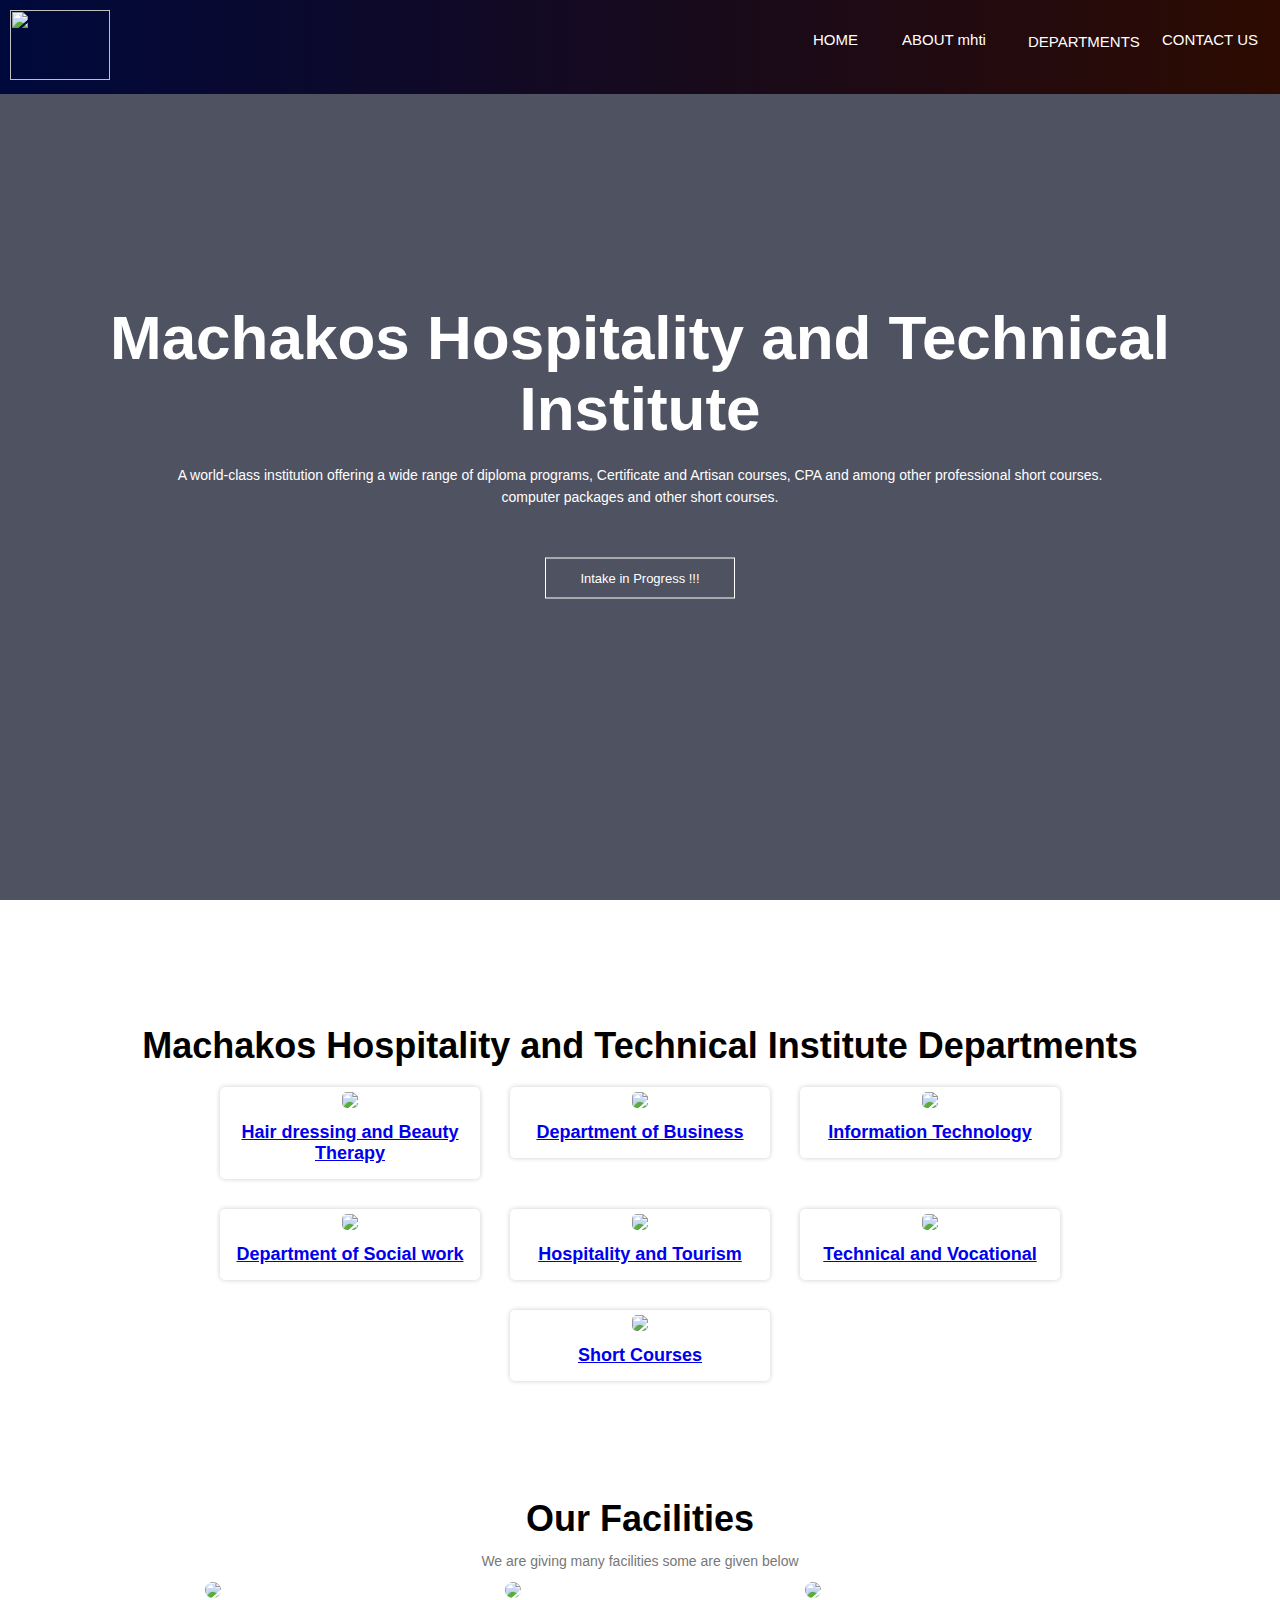
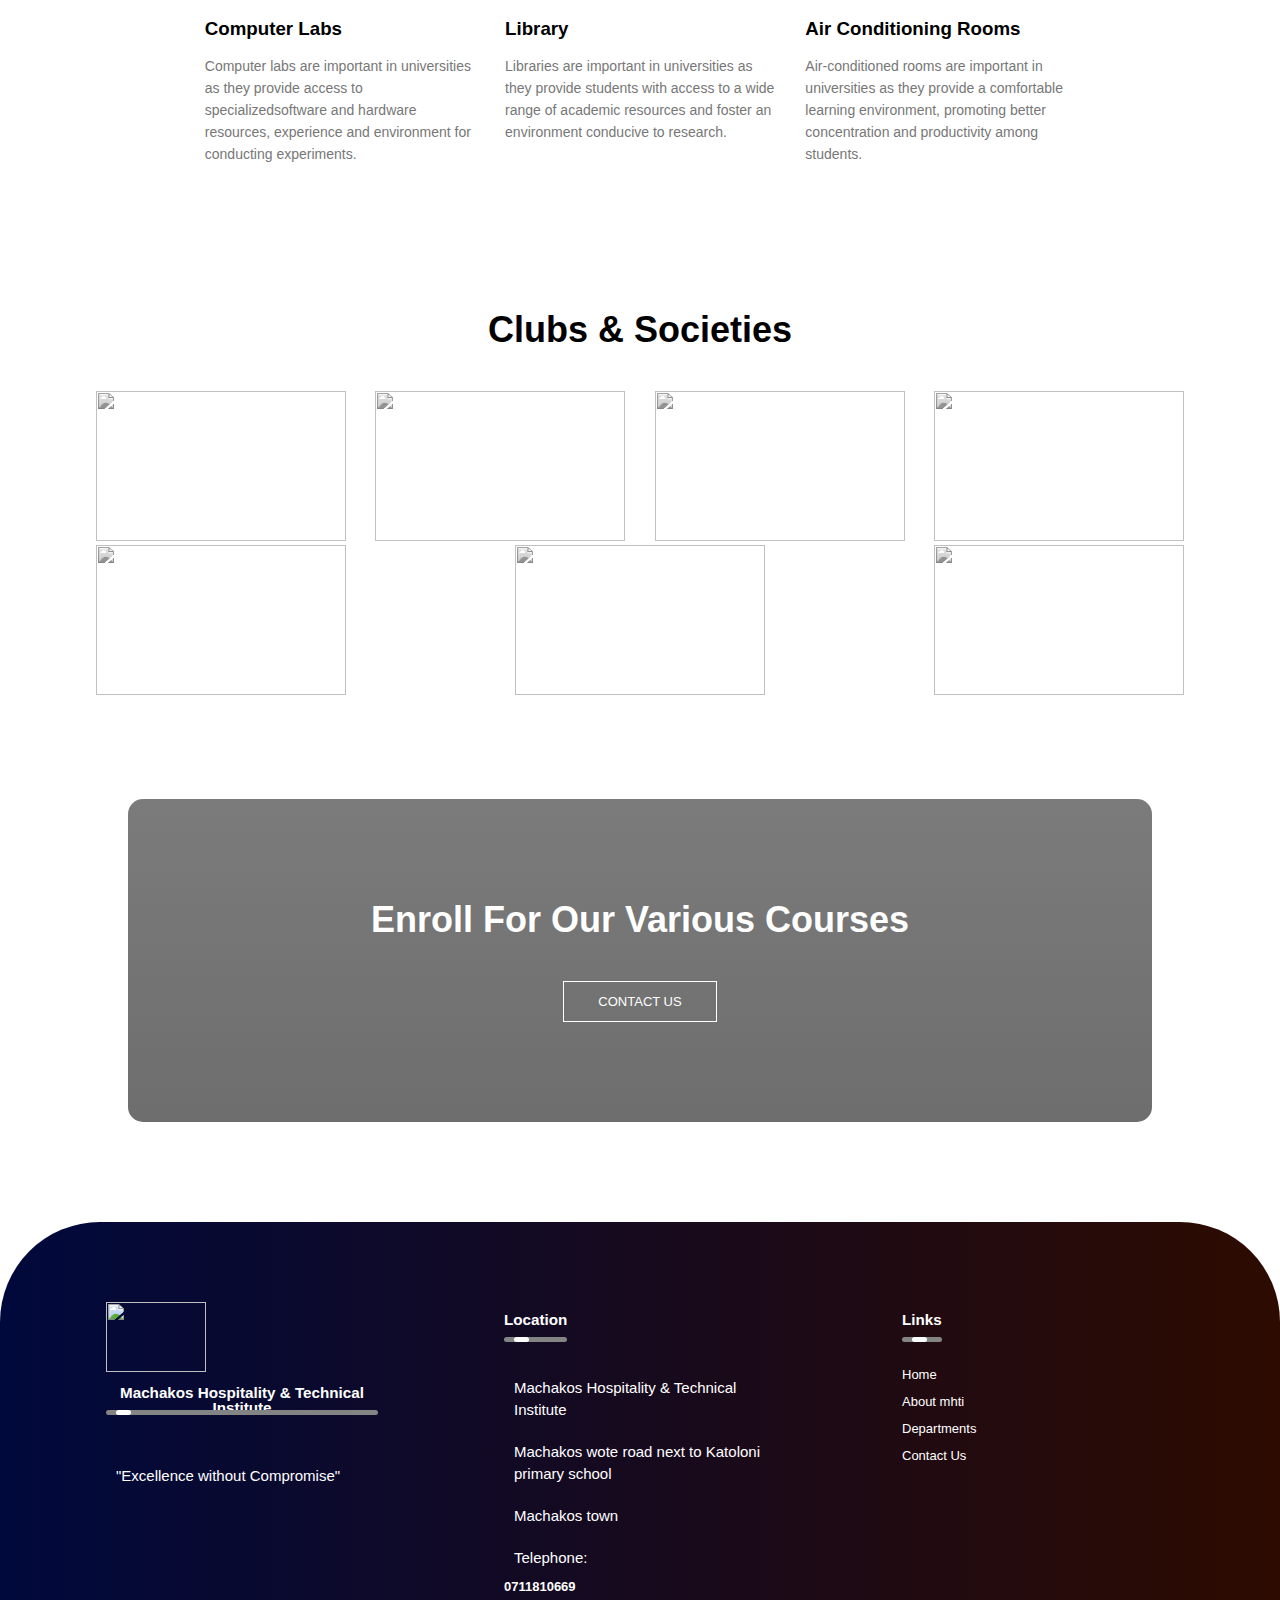
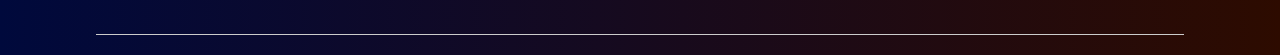
==== index.html @ 1378b7ae "initial commit" ====
<!DOCTYPE html>
<html>
    <head>
        <meta name="viewport" content="with=device-width, initial-scale=1.0 " >
        <title>Machakos Hospitality and Technical Institute</title>
        <link rel= "stylesheet" href="style.css">
        
</head>

<body>
<section class="header">
    
    <nav>
        <a href="index.html"><img class="logo" src=""></a>
        <div class="nav-links">
          <ul>
            <li><a href="index.html">HOME</a></li>
            <li><a href="about.html">ABOUT mhti</a></li>
           
            <div class="dropdown">
              <button class="dropbtn">DEPARTMENTS
                <i class="fa fa-caret-down"></i>
              </button>
              <div class="dropdown-content">
                <a href="HD & BT.html">Hair Dressing and Beauty Therapy</a>
                <a href="T & V.html">Technical and Vocational </a>
                <a href="IT.html">Information Communication Technology</a>
                <a href="social works.html">Social Work</a>
                <a href="Business.html">Business studies</a>
                <a href="Hospitality.html">Hospitality and Tourism</a>
              </div>
            </div> 
                       
            <li><a href="contact.html">CONTACT US</a></li>
          </ul>
        </div>
      </nav>
      
    <div class="text-box">
        <h1>Machakos Hospitality and Technical Institute</h1>
        <p>A world-class institution offering a wide range of diploma programs, Certificate and Artisan courses, CPA and among other professional short courses. 
            <br> computer packages and other short courses.  </p>
        <a href="contact.html" class="hero-btn"> Intake in Progress !!!</a>    
    </div>
</section>

<!---Departments Section-->
<section class="departments">
    <h1>Machakos Hospitality and Technical Institute Departments</h1>
    <div class="row">
        
        <div class="departments-col">
            <a href="HD & BT.html">
            <img src="images/cs.jpeg">
            <h3>Hair dressing and Beauty Therapy</h3>
            </a>
        </div>
    
        <div class="departments-col">
            <a href="Business.html">
            <img src="images/DBA.jpeg">
            <h3> Department of Business</h3>
            </a>
        </div>


        <div class="departments-col">
            <a href="IT.html">
            <img src="images/avio.jpeg">
            <h3>Information Technology</h3>
            </a>
        </div>


        <div class="departments-col">
            <a href="social works.html">
            <img src="images/EE.jpeg">
            <h3>Department of Social work</h3>
            </a>
        </div>


        <div class="departments-col">
            <a href="Hospitality.html">
            <img src="images/ae.jpeg">
            <h3>Hospitality and Tourism</h3>
            </a>
        </div>


        <div class="departments-col">
            <a href="T & V.html">
            <img src="images/mechanical engineering.jpeg">
            <h3>Technical and Vocational</h3>
            </a>
        </div>
        <div class="departments-col">
            <a href="Short Courses.html">
            <img src="images/mechanical engineering.jpeg">
            <h3>Short Courses</h3>
            </a>
        </div>

    </div>
</section>





<!---Facilities Section-->
<section class="facilities">
    <h1>Our Facilities</h1>
    <p>We are giving many facilities some are given below</p>
    <div class="row">
        <div class="facilities-col">
            <img src="images/computer labs.jpeg">
            <h3>Computer Labs</h3>
            <p>Computer labs are important in universities as they provide access to specializedsoftware 
                and hardware resources, experience and environment for conducting experiments.
            </p>
        </div>
        <div class="facilities-col">
            <img src="images/library.jpg">
            <h3>Library</h3>
            <p>Libraries are important in universities as they provide students with access to a wide range 
                of academic resources and foster an environment conducive to research.
            </p>
        </div>
        <div class="facilities-col">
            <img src="images/rooms.jpeg">
            <h3>Air Conditioning Rooms</h3>
            <p>Air-conditioned rooms are important in universities as they provide a comfortable learning 
                environment, promoting better concentration and productivity among students.
            </p>
        </div>
    </div>
</section>





<!---Society Section-->
<div class="societies">
    <div class="small-container">
        <h1>Clubs & Societies</h1>
        <div class="row">
            <div class="col-5">
                <img src="images/1.jpg" >
            </div>
            <div class="col-5">
                <img src="images/2.jpg" >
            </div>
            <div class="col-5">
                <img src="images/3.jpg" >
            </div>
            <div class="col-5">
                <img src="images/4.jpg" >
            </div>
            <div class="col-5">
                <img src="images/5.jpg" >
            </div>
            <div class="col-5">
                <img src="images/6.png" >
            </div>
            <div class="col-5">
                <img src="images/7.png" >
            </div>
        </div>
    </div>
</div>


<!---Contact us Section-->
<section class="cta">
    <h1>Enroll For Our Various Courses </h1>
    
    <a href="" class="hero-btn">CONTACT US</a>
</section>




<!---Footer Section-->
<section class="footer">
    <div class="row">
        <div class="col">
            <img src="" class="logo">
            <h3>Machakos Hospitality & Technical Institute <div class="underline"><span></span></div></h3>
            <p> "Excellence without Compromise"
            </p>
        </div>
        <div class="col">
            <h3>Location <div class="underline"><span></span></div></h3>
            <p>Machakos Hospitality & Technical Institute </p>
            <p>Machakos wote road next to Katoloni primary school</p>
            <p>Machakos town</p>
            <p>Telephone:</p>
            <h4>0711810669</h4>
        </div>
        <div class="col">
            <h3>Links<div class="underline"><span></span></div></h3>
            <ul>
                <li><a href="index.html">Home</a></li>
                <li><a href="">About mhti</a></li>
                <li><a href="">Departments</a></li>
                <li><a href="">Contact Us</a></li>
            </ul>
        </div>
        <hr>
        
    </div>
  </section>

</body>
</html>
---- style.css ----
*{
    margin: 0;
    padding: 0;
    font-family: 'Poppins', sans-serif;
    scroll-behavior: smooth;
}
@media only screen and (max-width : 800px){
    .nav{
        padding: 0;
        justify-content: space-around;
        margin-bottom: 20px;
    }  
    .text-box h1 {
        font-size: 30px; 
    }
}
.header{
    min-height: 100vh;
    width: 100%;
    background-image: linear-gradient(rgba(4,9,30,0.7), rgba(4,9,30,0.7)), url(images/background.jpg);
    background-size: cover;
    background-position: centre;
    position: relative;

}

nav{
    display: flex;
    padding: 2% 6%;
    justify-content: space-between;
    align-items: center;
}
 
nav-img{
    width: 150px;
}

.nav-links{
    text-align: right;
}

.nav-links ul li{
    list-style : none;
    display: inline-block;
    padding: 8px 12px;
    position: relative;
}

.nav-links ul a{
    color: white;
    text-decoration: none;
    font-size: 15px;
}

.logo{
    height: 70px;
    width: 100px;
}

.nav-links ul li::after{
    content: '';
    width: 0px;
    height: 2px;
    background-color: #7fd2ff;
    display: block;
    margin: auto;
    transition: 0.5s;
}

.nav-links ul :hover::after{
    width: 100px;
}

.text-box{
    width: 90%;
    color: white;
    position: absolute;
    top: 50%;
    left: 50%;
    transform: translate(-50%,-50%);
    text-align: center;
}

.text-box h1{
    font-size: 62px;
}

.text-box p{
    margin: 10px 0 40px;
    font-size: 14px;
    color: #fff;
}

.hero-btn{
    display: inline-block;
    text-decoration: none;
    color: white;
    border:1px solid #fff ;
    padding: 12px 34px;
    font-size: 13px;
    background : transparent ;
    position: relative;
    cursor: pointer;
}

.hero-btn:hover{
    border: 1px solid #7fd2ff;
    background: #64c8fe;
    transition: 1s;
}


/*---course-----*/


.course{
    width: 80%;
    margin: auto;
    text-align: center;
    padding-top: 100px;
}

h1{
    font-size: 36px;
    font-weight: 600;
}

p{
    color: #777;
    font-size: 14px;
    font-weight: 300px;
    line-height: 22px;
    padding: 10px;
}

.row{
    margin-top: 5%;
    display: flex;
    justify-content: space-between;
}

.course-col{
    flex-basis: 31%;
    background: #b9e7ff;
    border-radius: 10px;
    margin-bottom: 5%;
    padding: 20px 12px ;
    box-sizing: border-box;
    transition: 0.5s;
    box-shadow: 0 0 20px 0px rgba(0,0,0,0.2);
}

h3{
    text-align: center;
    font-weight: 600;
    margin: 10px 0;
}

.course-col:hover{
    box-shadow: 0 0 40px 0px rgba(125, 230, 240, 0.723);
}


/*---course-----*/

.campus{
    width: 80%;
    margin: auto;
    text-align: center;
    padding-top: 50px;
}

.campus-col{
    flex-basis: 32%;
    height: 670px;
    border-radius: 10px;
    margin-bottom: 30px;
    position: relative;
    overflow: hidden;
}

.campus-col img{
    width: 100%;
    display: block;
    
}

.layer{
    background: transparent;
    height: 100%;
    width: 100%;
    position: absolute;
    top: 0;
    left: 0;
    transition: 0.5s;
}

.layer:hover{
    background: linear-gradient(to right,#00093c87, #2d0b00a6);
}

.layer h3{
    width: 100%;
    font-weight: 600;
    color: #ffffff;
    font-size: 26px;
    bottom: 0;
    left: 50%;
    transform: translateX(-50%);
    position: absolute;
    opacity: 0;
    transition: 0.5s;
}

.layer:hover h3{
    bottom: 49%;
    opacity: 1;
}

/*---facilities-----*/
.facilities{
    width: 80%;
    margin: auto;
    text-align: center;
    padding-top:100px ;
    
}

.facilities-col{
    flex-basis: 31%;
    border-radius: 10px;
    margin-bottom: 5%;
    text-align: left;
    
}

.facilities-col img{
    width: 100%;
    border-radius: 10px;
    
}

.facilities-col p{
    padding: 0;
}

.facilities-col h3{
    margin-top: 16px;
    margin-bottom: 15px;
    text-align: left;
}


/* Section styles */
.departments {
    background-color: #ffffff;
    padding: 2px;
    padding-top:100px ;
  }
  
  .departments h1 {
    text-align: center;
    margin-top: 25px;
    margin-bottom: 5px;        
  }
  
  .departments .row {
    display: flex;
    flex-wrap: wrap;
    justify-content: center;
  }
  
  /* Department column styles */
  .departments-col {
    width: 250px;
    margin: 15px;
    background-color: #fff;
    padding: 5px;
    text-align: center;
    border-radius: 5px;
    box-shadow: 0 0 5px rgba(0, 0, 0, 0.2);
    transition: box-shadow 0.3s;
    cursor: pointer;
  }

.departments-col:hover {
  box-shadow: 0 0 10px rgba(0, 0, 0, 0.3);
}
  
  .departments-col img {
    width: 100%;
    height: auto;
    border-radius: 5px;
  }
  
  .departments-col h3 {
    font-size: 18px;
  }
  

/* Call us section column styles */
 .cta{
    margin: 100px auto;
    width: 80%;
    background-image: linear-gradient(rgba(67, 67, 67, 0.7),rgba(48, 48, 48, 0.7)),url(images/kamra.jpg);
    background-position: center;
    background-size: cover;
    border-radius: 15px;
    text-align: center;
    padding: 100px 0;
 }


.cta h1{
    color:#ffffff;
    margin-bottom: 40px;
    padding: 0;
}


/* Societies Section styles */
.societies{
    margin: 100px auto;
}

.societies h1 {
    text-align: center;
    margin-top: 25px;
    margin-bottom: 40px;        
  }

col-5{
    width: 100px;
    padding: 30px;
    margin: 20x 20px 20px 20px;
}

.col-5 img{
    cursor: pointer;
    filter: grayscale(100%);
    height: 150px;
    width: 250px;

}

.col-5 img:hover{
    filter: grayscale(0%);
}



/* Footer section styles */
.footer{
    width: 100%;
    bottom: 0;
    background: linear-gradient(to right,#00093c, #2d0b00);
    color: #ffffff;
    padding: 70px 0 0px ;
    border-top-left-radius: 100px;
    border-top-right-radius: 100px;
    font-size: 13px;
    line-height: 15px;
}

.row{
    width: 85%;
    margin: auto;
    display: flex;
    flex-wrap: wrap;
    align-items: flex-start;
    justify-content: space-between;
}

.footer p{
    color: white;
    font-size: 15px;
}

.unilogo{
    width: 150px;
    height: 100px;
    margin-bottom: 25px;
}

.col h4{
    width: fit-content;
    margin-bottom: 10px;
    position: relative;
}

.col h3{
    width: fit-content;
    margin-bottom: 40px;
    position: relative;
}

.col{
    flex-basis: 25%;
    padding: 10px;
}

ul li{
    list-style: none;
    margin-bottom:12px ;
}

ul li a{
    text-decoration: none;
    color: #fff;
}

hr{
    width: 100%;
    border: 0;
    border-bottom: 1px solid #ccc;
    margin: 20px auto;
}

.copyright{
    text-align: center;
    
    
}

.underline{
    width: 100%;
    height: 5px;
    background: #838484;
    border-radius: 3px;
    position: absolute;
    top: 25px;
    left: 0;
    overflow: hidden;
}

.underline span{
    width: 15px;
    height: 100%;
    background: #ffffff;
    border-radius: 3px;
    position: absolute;
    top: 0;
    left: 10px;
    animation: moving 2s linear infinite;
}

@keyframes moving{
    0%{
        left: -20px;
    }
    100%{
        left: 100%;
    }
    
}

nav {
    display: flex;
    justify-content: space-between;
    align-items: center;
    background: linear-gradient(to right,#00093c, #2d0b00);
    padding: 10px;
    position: fixed;
    width: 100%;
    top: 0;
    left: 0;
    z-index: 999;
  }
  
  nav .logo {
    max-width: 150px;
  }
  
  nav .nav-links {
    display: flex;
  }
  
  nav ul {
    display: flex;
    list-style: none;
    margin: 0;
    padding: 0;
  }
  
  nav ul li {
    margin-right: 20px;
  }
  
  nav ul li a {
    color: #ffffff;
    text-decoration: none;
    font-size: 25px;
  }
  
  nav .dropdown {
    position: relative;
    display: inline-block;
  }
  .dropdown-content {
    position: absolute;
    top: 100%;
    left: 0;
    right: 0;
    z-index: 1;
    display: none;
    background: linear-gradient(to right,#00093c, #2d0b00);
  }
  
  .dropdown-content a {
    display: block;
    padding: 12px 16px;
    color: #fff;
    text-decoration: none;
    font-size: 15px;
    transition: background-color 0.2s ease-out;
  }
  
  .dropdown-content a:hover {
    background-color: rgba(255, 255, 255, 0.2); /* semi-transparent white */
  }
  
  .dropdown:hover .dropdown-content {
    display: block;
    animation-name: fadeIn;
    animation-duration: 0.3s;
  }
  
  @keyframes fadeIn {
    from { opacity: 0; }
    to { opacity: 1; }
  }
  
  
  nav .dropbtn {
    color: #ffffff;
    text-decoration: none;
    font-size: 15px;
    padding: 10px;
    border: none;
    background-color: transparent;
    cursor: pointer;
  }
  
  nav .dropbtn:hover {
    color: #44f3e4;
  }

  nav ul li a:hover {
    color: #44f3e4;
  }
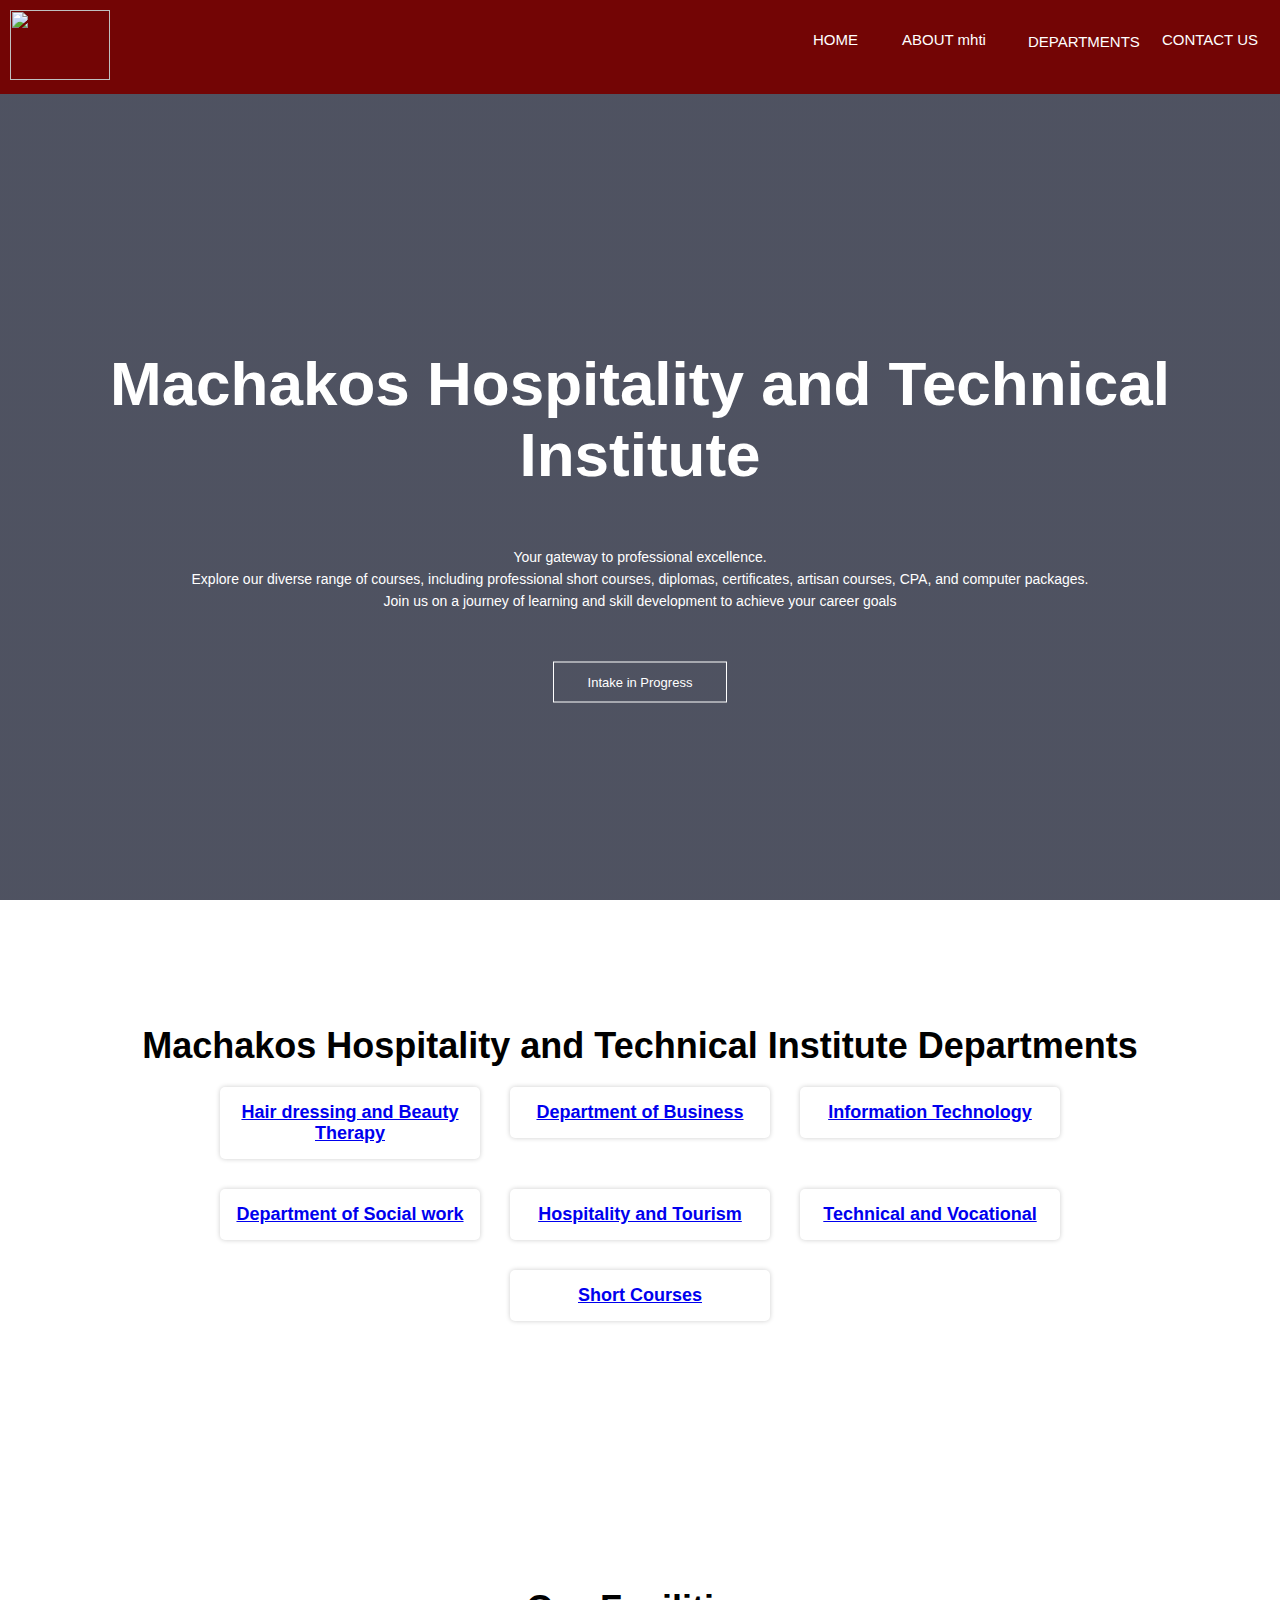
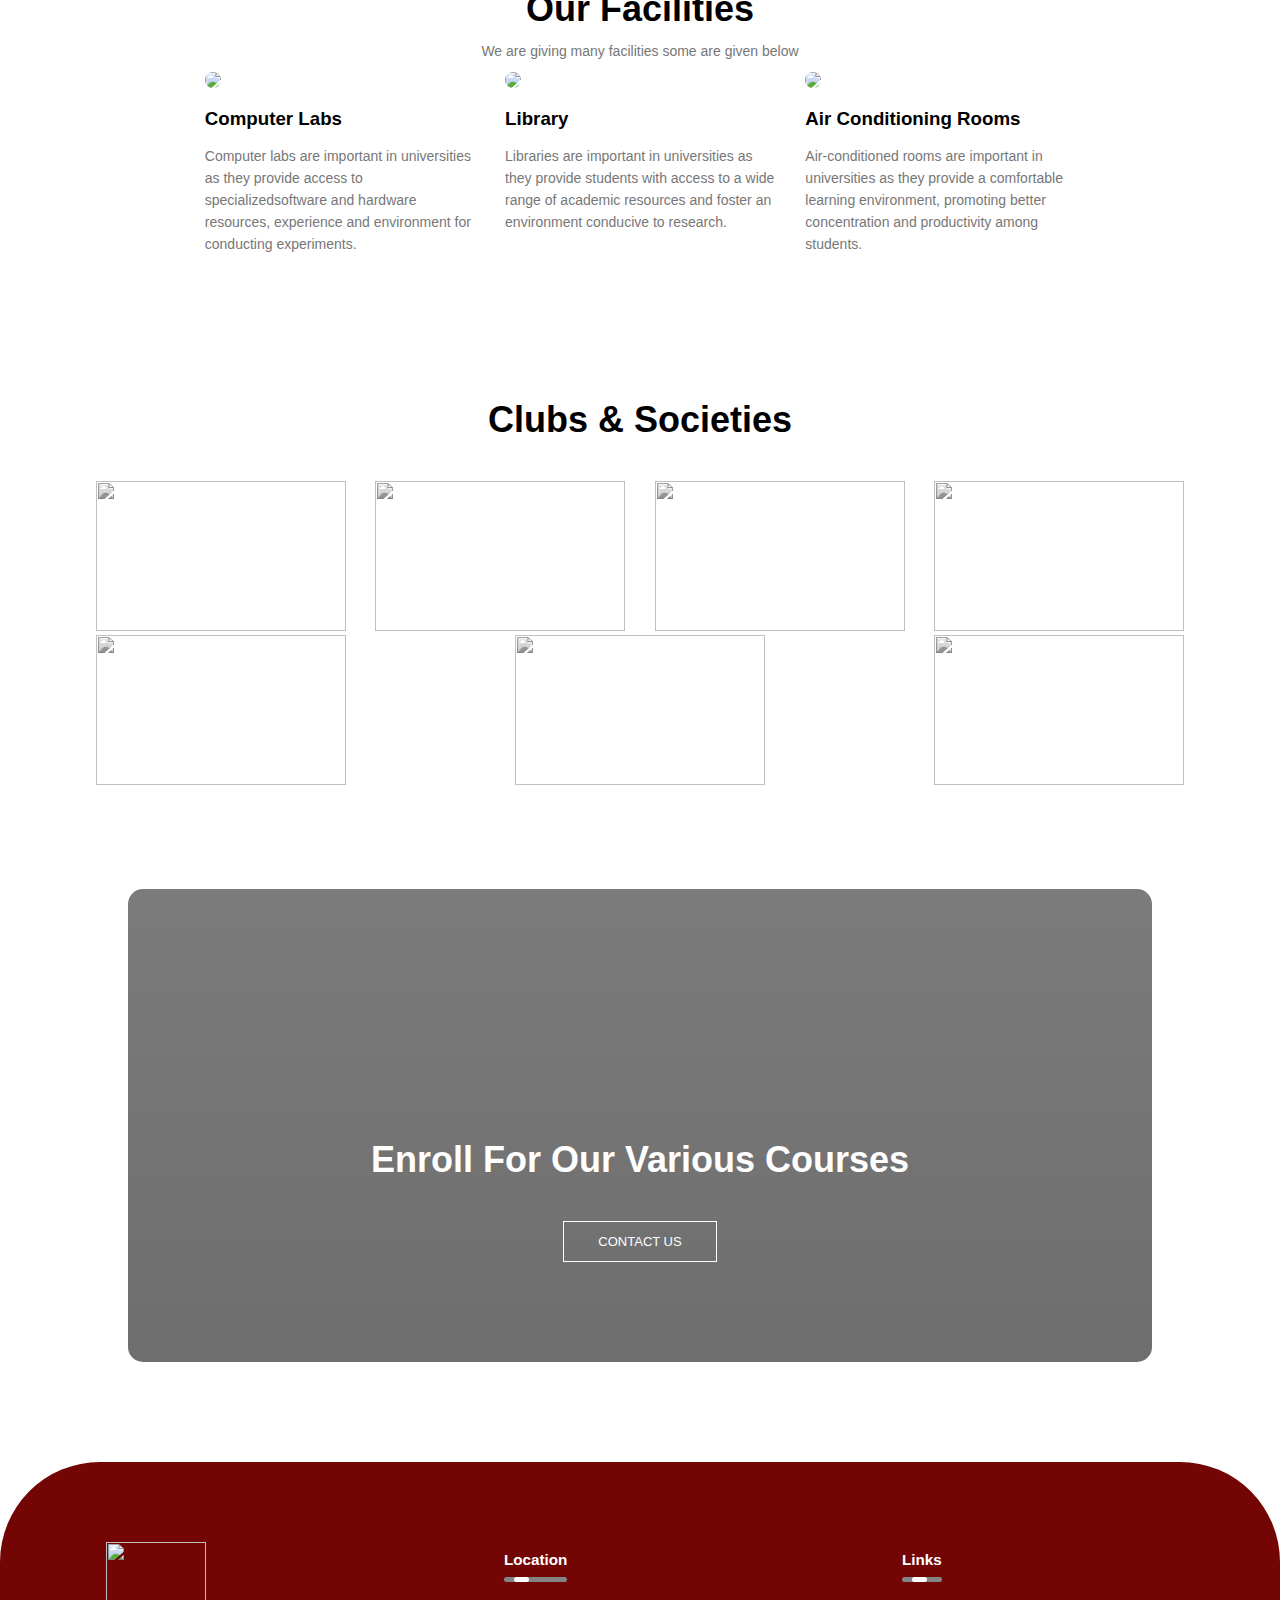
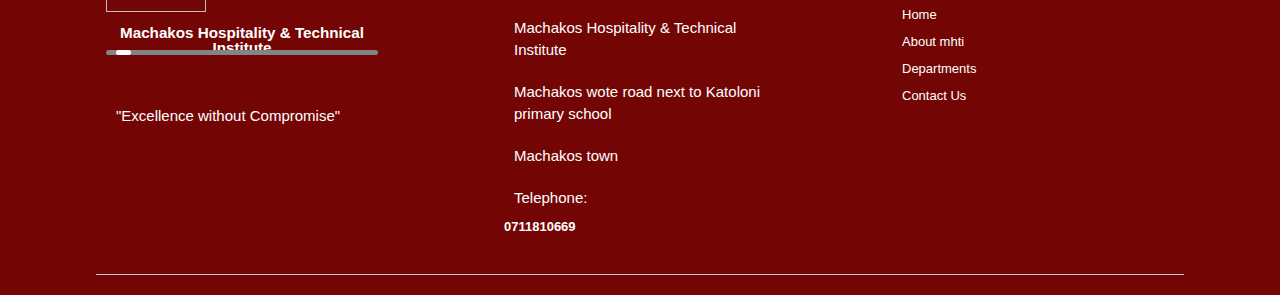
==== commit 8418922a: "work in progress" ====
--- a/index.html
+++ b/index.html
@@ -37,10 +37,10 @@
       </nav>
       
     <div class="text-box">
-        <h1>Machakos Hospitality and Technical Institute</h1>
-        <p>A world-class institution offering a wide range of diploma programs, Certificate and Artisan courses, CPA and among other professional short courses. 
-            <br> computer packages and other short courses.  </p>
-        <a href="contact.html" class="hero-btn"> Intake in Progress !!!</a>    
+        <h1>Machakos Hospitality and Technical Institute</h1><br>
+        <br>
+        <p>Your gateway to professional excellence.<br> Explore our diverse range of courses, including professional short courses, diplomas, certificates, artisan courses, CPA, and computer packages. <br>Join us on a journey of learning and skill development to achieve your career goals </p>
+        <a href="contact.html" class="hero-btn"> Intake in Progress</a>    
     </div>
 </section>
 
@@ -51,14 +51,14 @@
         
         <div class="departments-col">
             <a href="HD & BT.html">
-            <img src="images/cs.jpeg">
+            
             <h3>Hair dressing and Beauty Therapy</h3>
             </a>
         </div>
     
         <div class="departments-col">
             <a href="Business.html">
-            <img src="images/DBA.jpeg">
+           
             <h3> Department of Business</h3>
             </a>
         </div>
@@ -66,7 +66,7 @@
 
         <div class="departments-col">
             <a href="IT.html">
-            <img src="images/avio.jpeg">
+            
             <h3>Information Technology</h3>
             </a>
         </div>
@@ -74,7 +74,7 @@
 
         <div class="departments-col">
             <a href="social works.html">
-            <img src="images/EE.jpeg">
+            
             <h3>Department of Social work</h3>
             </a>
         </div>
@@ -82,7 +82,7 @@
 
         <div class="departments-col">
             <a href="Hospitality.html">
-            <img src="images/ae.jpeg">
+            
             <h3>Hospitality and Tourism</h3>
             </a>
         </div>
@@ -90,13 +90,13 @@
 
         <div class="departments-col">
             <a href="T & V.html">
-            <img src="images/mechanical engineering.jpeg">
+            
             <h3>Technical and Vocational</h3>
             </a>
         </div>
         <div class="departments-col">
             <a href="Short Courses.html">
-            <img src="images/mechanical engineering.jpeg">
+           
             <h3>Short Courses</h3>
             </a>
         </div>
--- a/style.css
+++ b/style.css
@@ -123,6 +123,7 @@
 h1{
     font-size: 36px;
     font-weight: 600;
+    margin-top: 150px;
 }
 
 p{
@@ -284,7 +285,7 @@
   }
 
 .departments-col:hover {
-  box-shadow: 0 0 10px rgba(0, 0, 0, 0.3);
+    box-shadow: 0 0 10px rgba(0, 0, 0, 0.3);
 }
   
   .departments-col img {
@@ -353,7 +354,7 @@
 .footer{
     width: 100%;
     bottom: 0;
-    background: linear-gradient(to right,#00093c, #2d0b00);
+    background-color: rgb(115 5 5);
     color: #ffffff;
     padding: 70px 0 0px ;
     border-top-left-radius: 100px;
@@ -458,7 +459,7 @@
     display: flex;
     justify-content: space-between;
     align-items: center;
-    background: linear-gradient(to right,#00093c, #2d0b00);
+    background-color: rgb(115, 5, 5);
     padding: 10px;
     position: fixed;
     width: 100%;
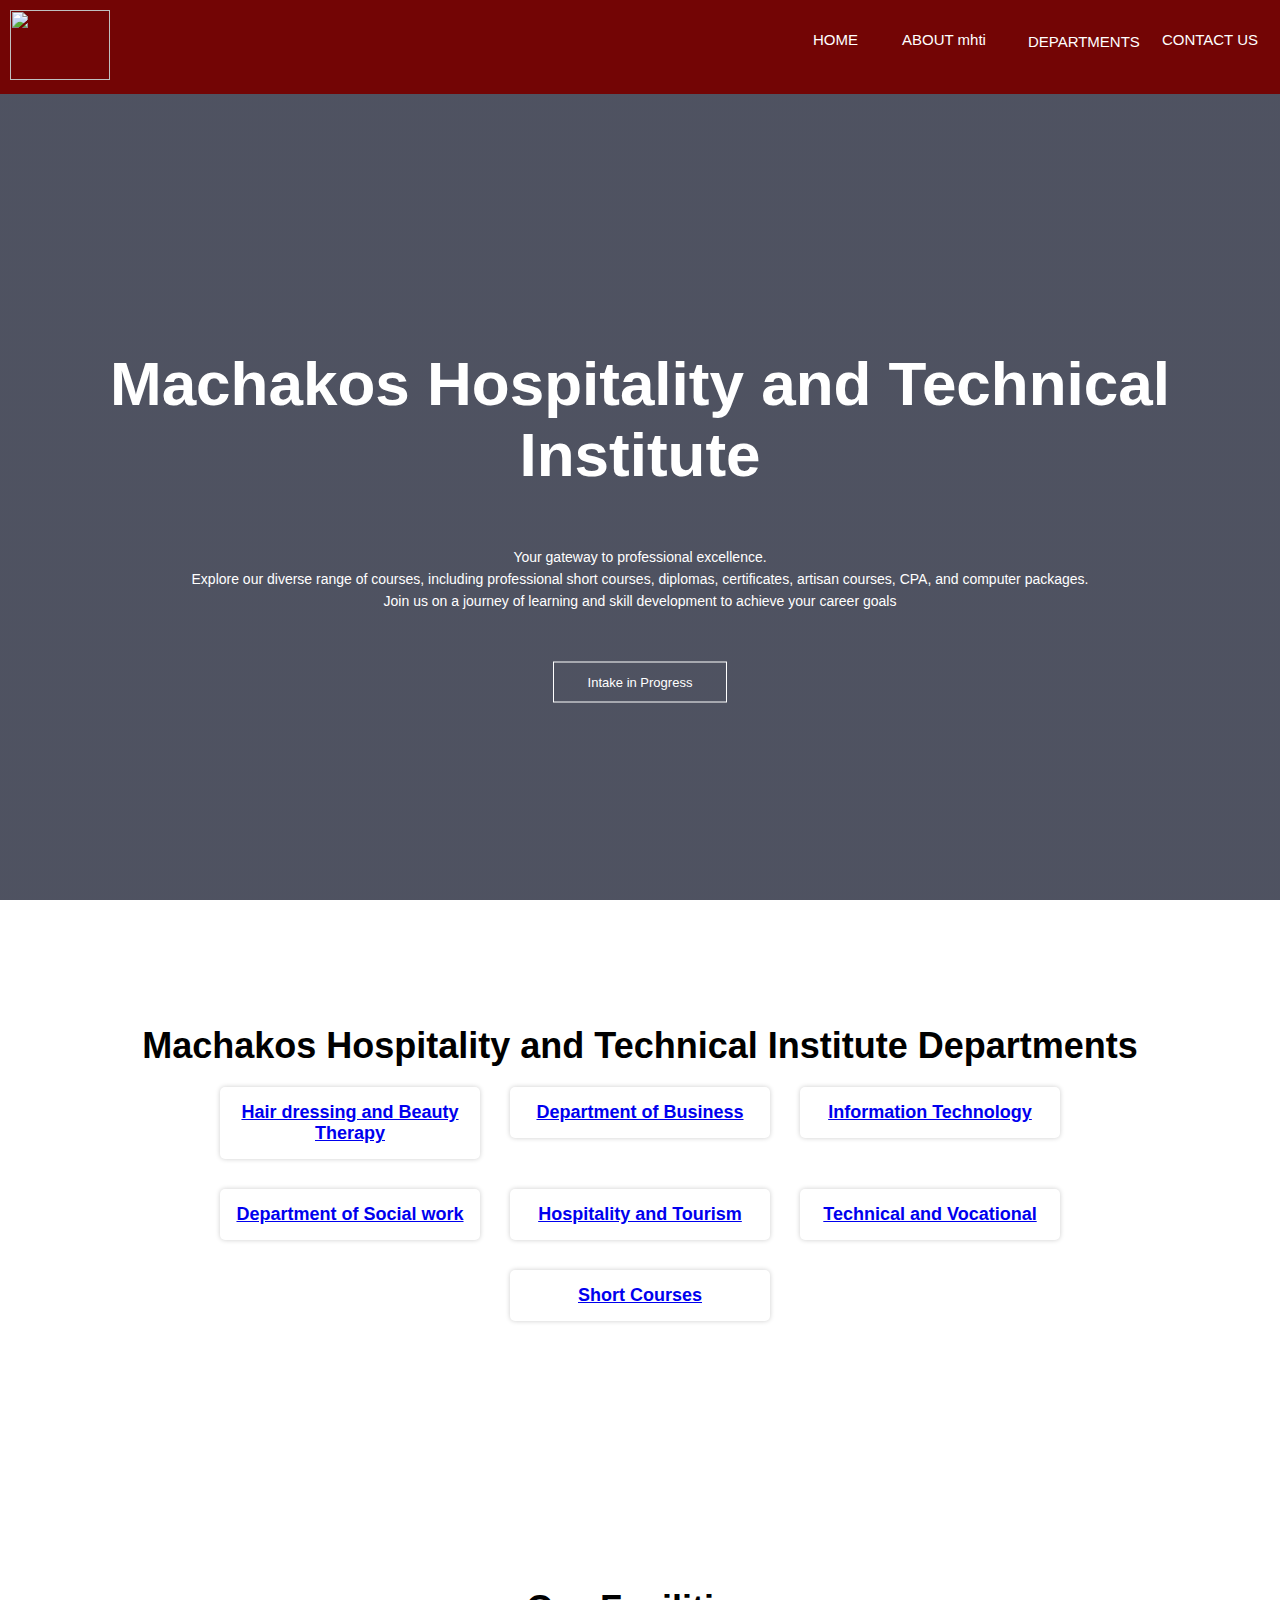
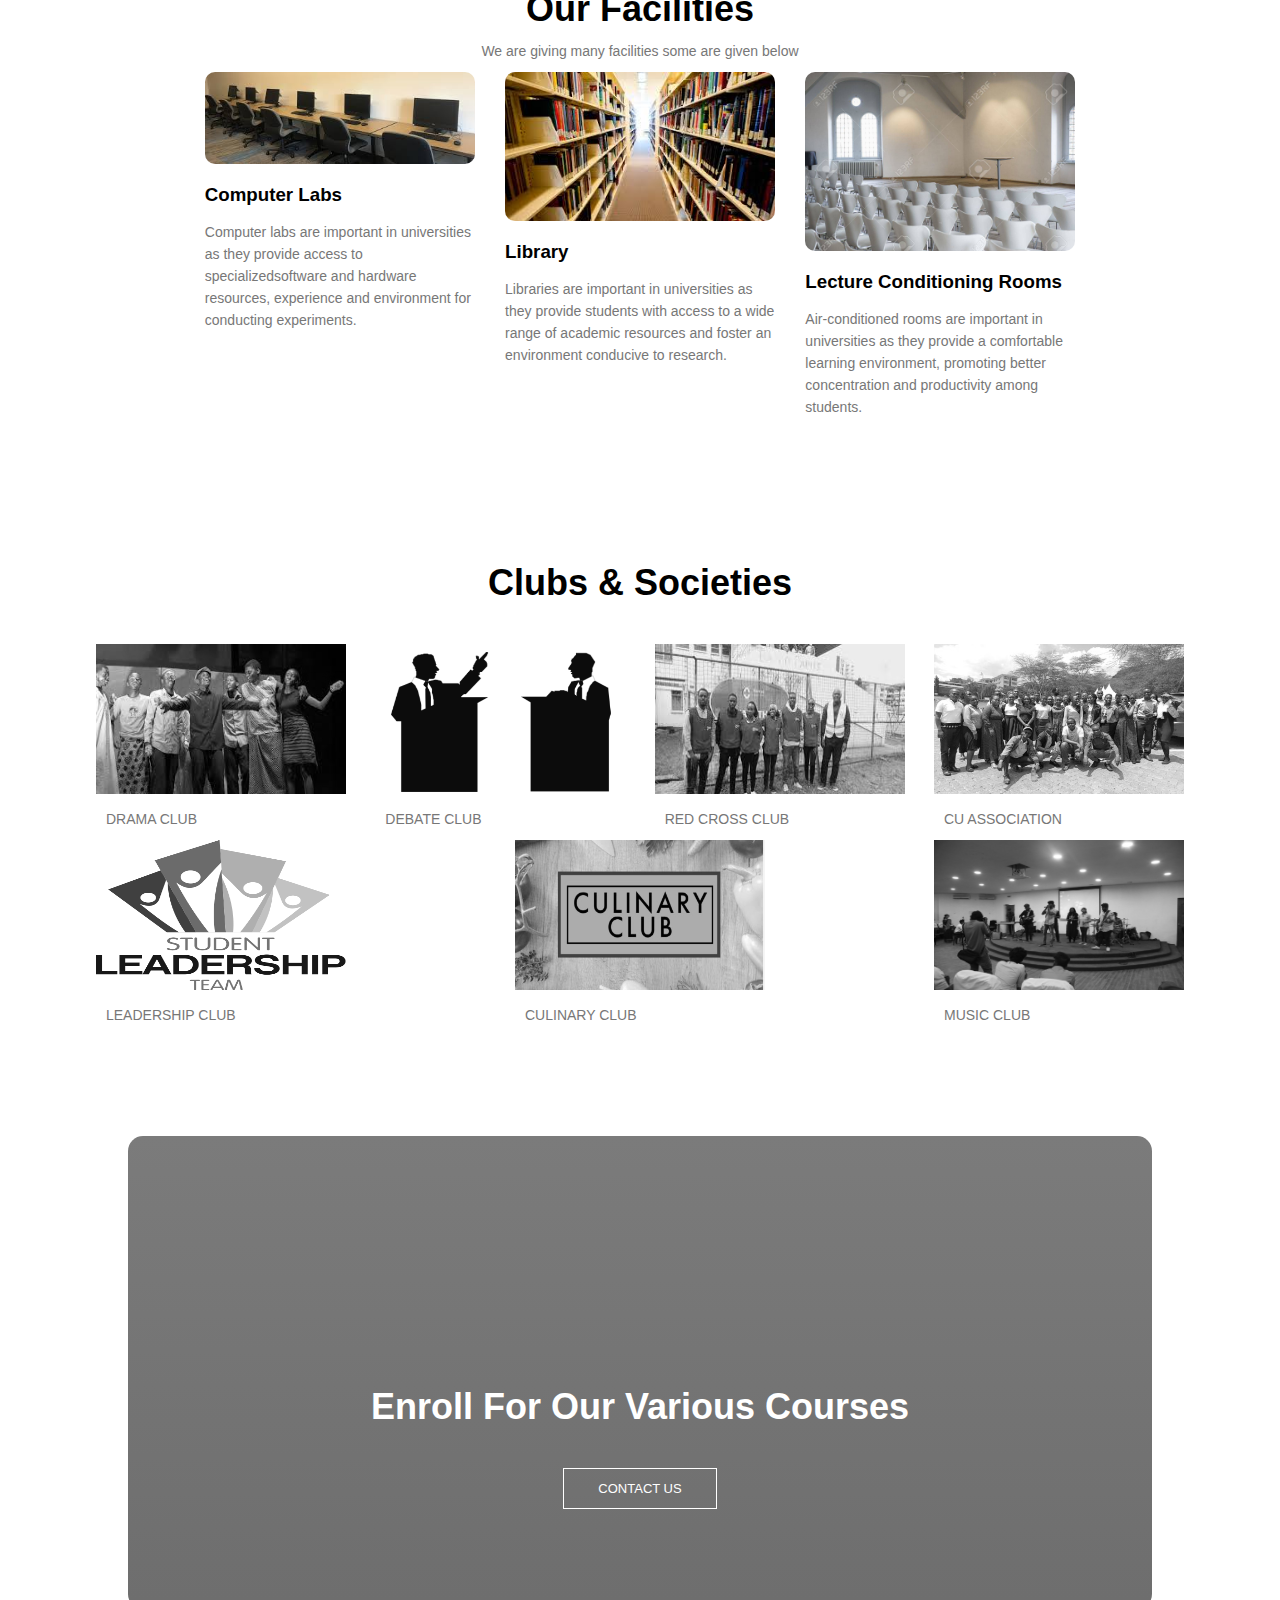
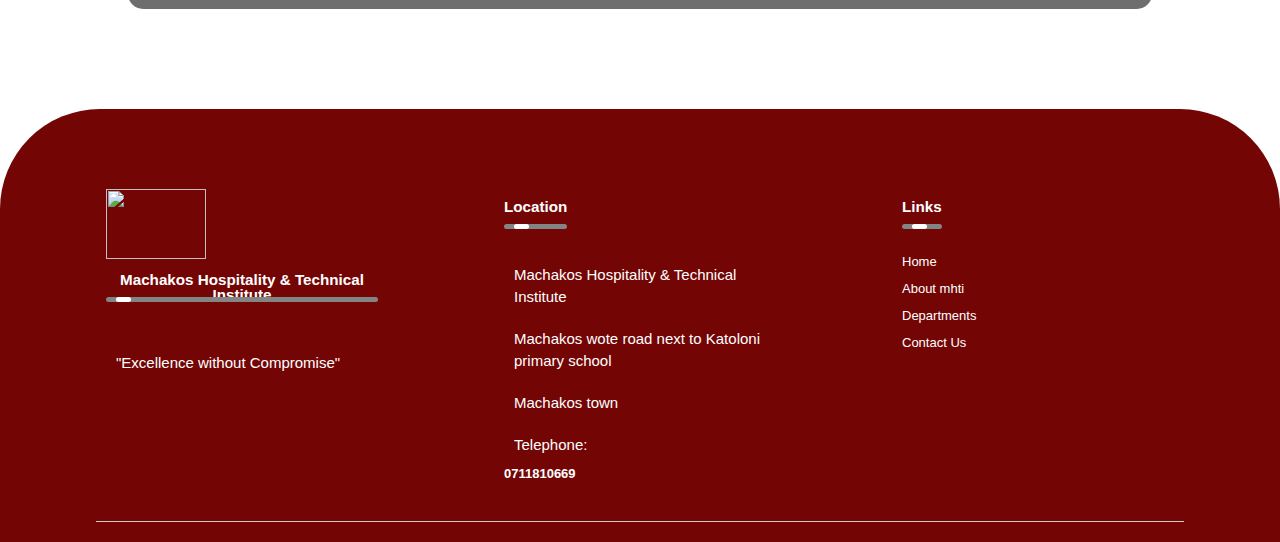
==== commit 1254ab0c: "progress" ====
--- a/index.html
+++ b/index.html
@@ -114,22 +114,22 @@
     <p>We are giving many facilities some are given below</p>
     <div class="row">
         <div class="facilities-col">
-            <img src="images/computer labs.jpeg">
+            <img src="images/comp.jpeg">
             <h3>Computer Labs</h3>
             <p>Computer labs are important in universities as they provide access to specializedsoftware 
                 and hardware resources, experience and environment for conducting experiments.
             </p>
         </div>
         <div class="facilities-col">
-            <img src="images/library.jpg">
+            <img src="images/lib.jpeg">
             <h3>Library</h3>
             <p>Libraries are important in universities as they provide students with access to a wide range 
                 of academic resources and foster an environment conducive to research.
             </p>
         </div>
         <div class="facilities-col">
-            <img src="images/rooms.jpeg">
-            <h3>Air Conditioning Rooms</h3>
+            <img src="images/lec room.jpg">
+            <h3>Lecture Conditioning Rooms</h3>
             <p>Air-conditioned rooms are important in universities as they provide a comfortable learning 
                 environment, promoting better concentration and productivity among students.
             </p>
@@ -147,25 +147,32 @@
         <h1>Clubs & Societies</h1>
         <div class="row">
             <div class="col-5">
-                <img src="images/1.jpg" >
-            </div>
-            <div class="col-5">
-                <img src="images/2.jpg" >
-            </div>
-            <div class="col-5">
-                <img src="images/3.jpg" >
-            </div>
-            <div class="col-5">
-                <img src="images/4.jpg" >
-            </div>
-            <div class="col-5">
-                <img src="images/5.jpg" >
-            </div>
-            <div class="col-5">
-                <img src="images/6.png" >
-            </div>
-            <div class="col-5">
-                <img src="images/7.png" >
+                <img src="images/drama.jpeg"  alt="Drama club">
+                <br> <p>DRAMA CLUB</p>
+            </div>
+            <div class="col-5">
+                <img src="images/debate club.png" alt="Debate club" >
+                <br><p>DEBATE CLUB</p>
+            </div>
+            <div class="col-5">
+                <img src="images/redcross.jpeg" alt="Red cross club" >
+                <br><p>RED CROSS CLUB</p>
+            </div>
+            <div class="col-5">
+                <img src="images/CU.jpg" alt="Christian Union" >
+                <br><p>CU ASSOCIATION</p>
+            </div>
+            <div class="col-5">
+                <img src="images/student leadership.png" alt="student leadership" >
+                <br><p>LEADERSHIP CLUB</p>
+            </div>
+            <div class="col-5">
+                <img src="images/culinary.jpg" alt="culinary club" >
+                <br><p>CULINARY CLUB</p>
+            </div>
+            <div class="col-5">
+                <img src="images/MUSIC.jpg" alt="music " >
+                <br><p>MUSIC CLUB</p>
             </div>
         </div>
     </div>
--- a/style.css
+++ b/style.css
@@ -504,7 +504,7 @@
     right: 0;
     z-index: 1;
     display: none;
-    background: linear-gradient(to right,#00093c, #2d0b00);
+    background-color: rgb(115, 5, 5);
   }
   
   .dropdown-content a {
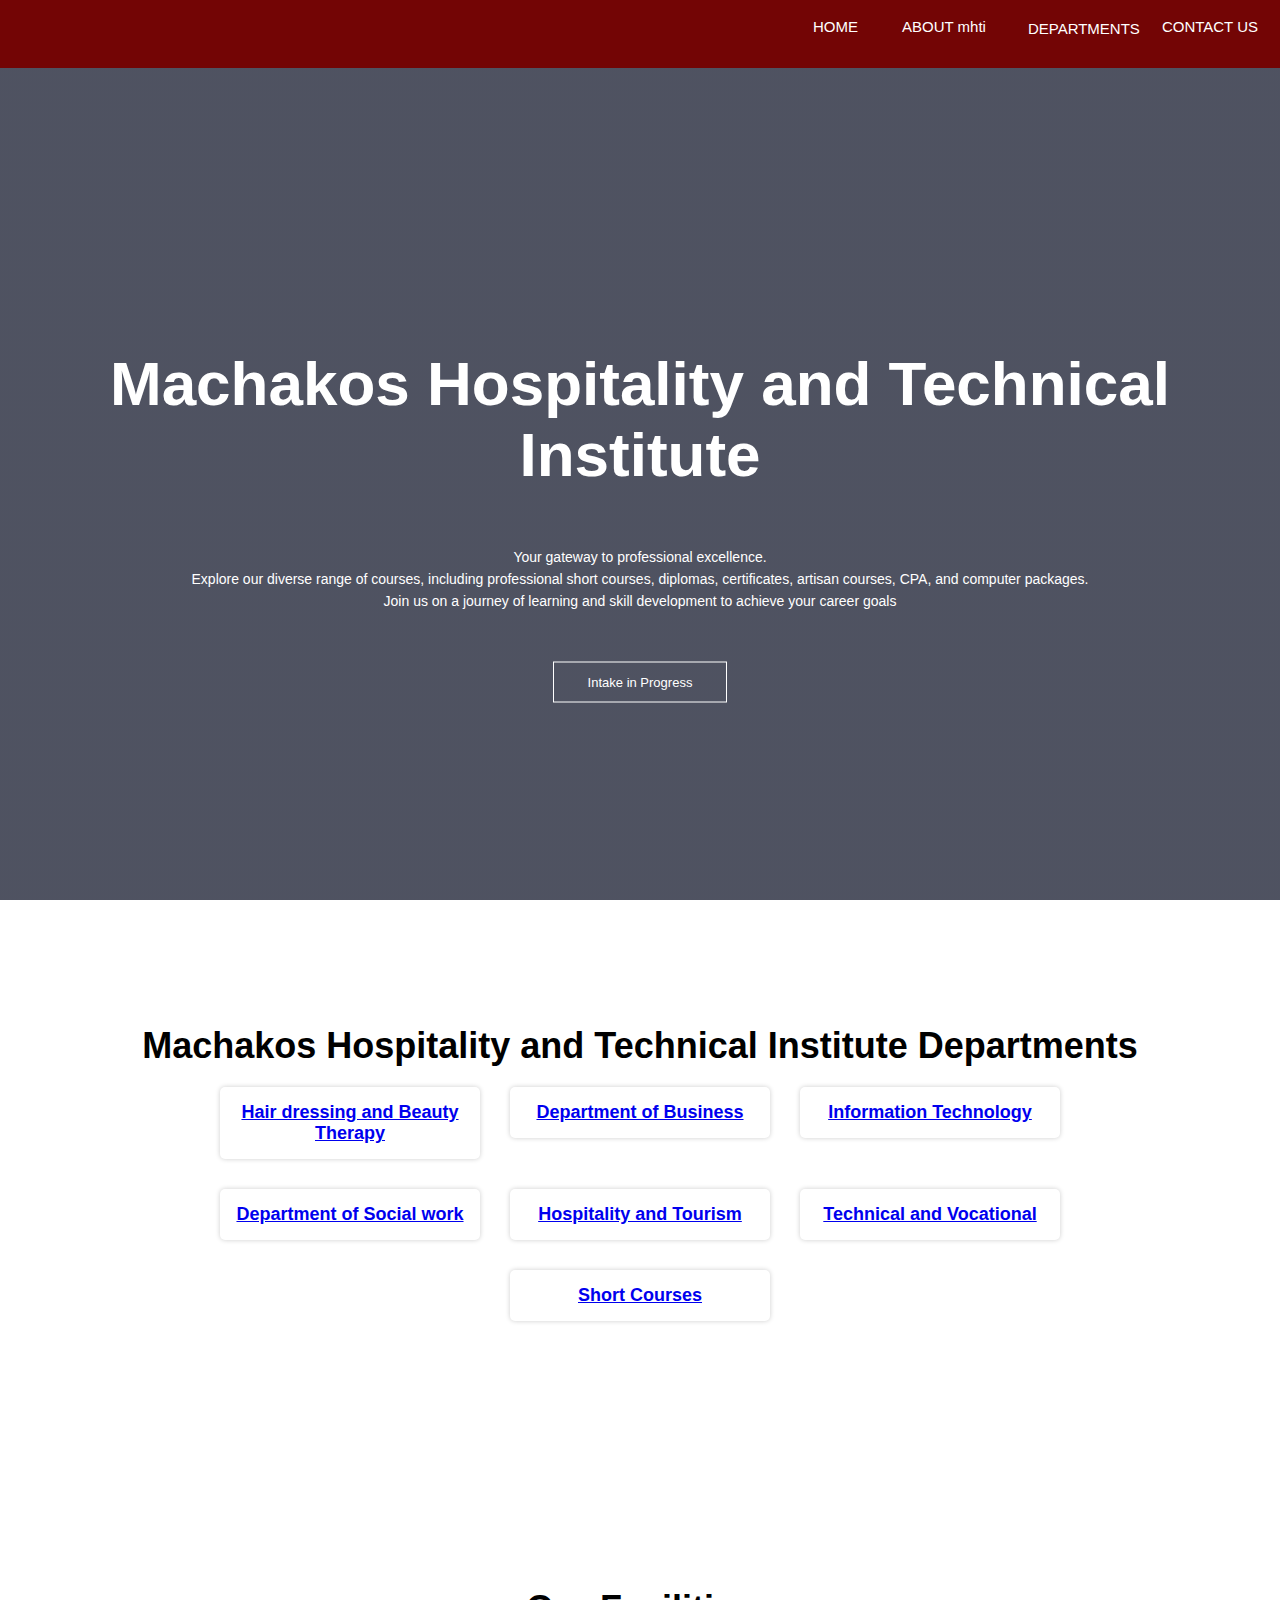
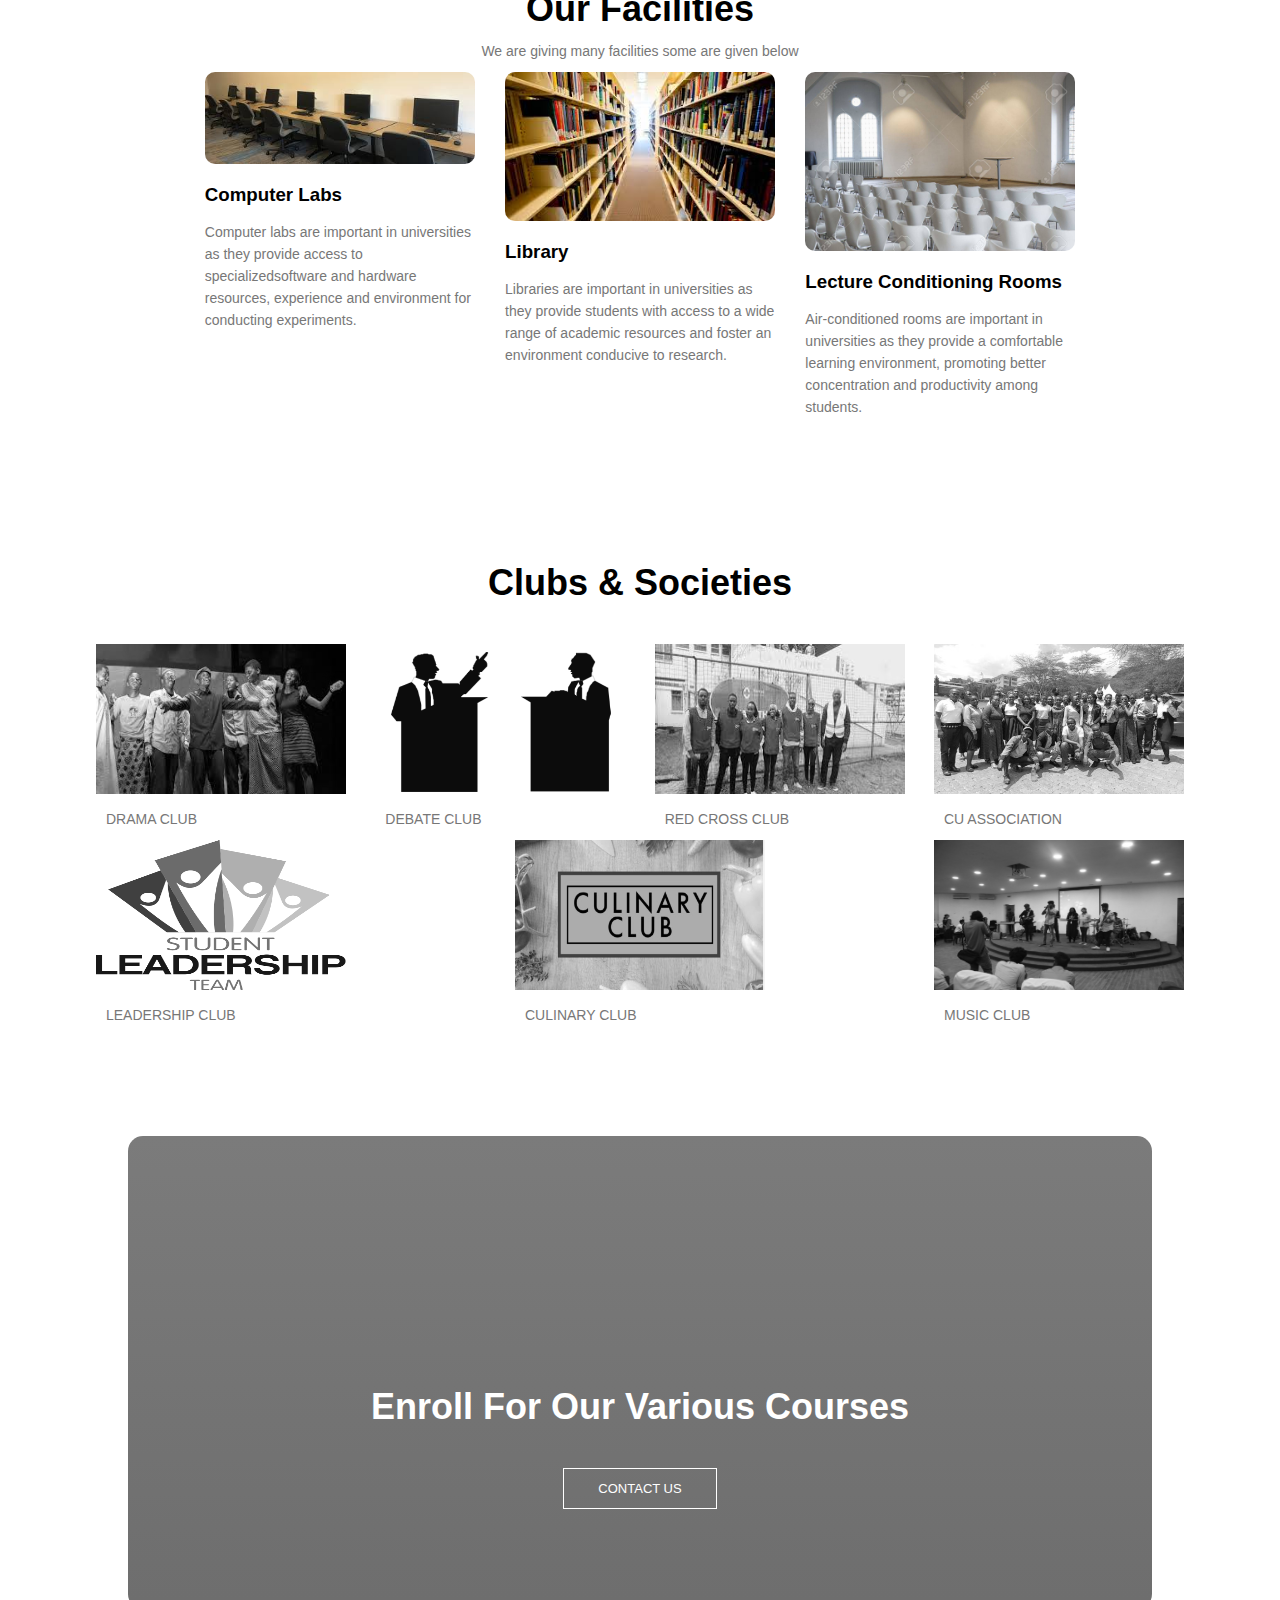
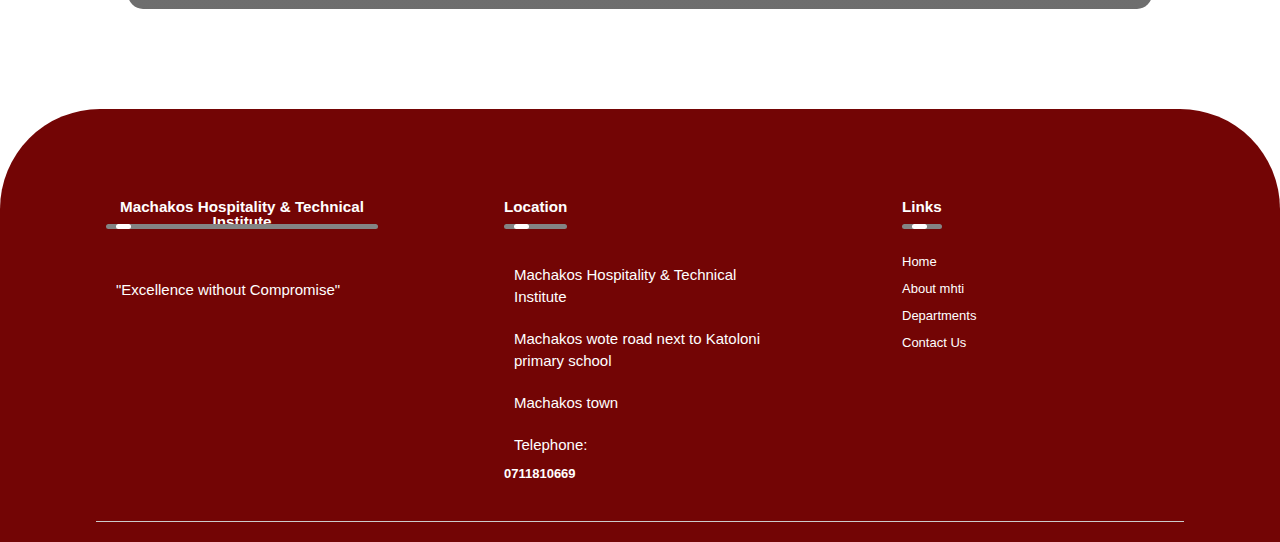
==== commit 7403716d: "Update index.html" ====
--- a/index.html
+++ b/index.html
@@ -11,7 +11,7 @@
 <section class="header">
     
     <nav>
-        <a href="index.html"><img class="logo" src=""></a>
+        <a href="index.html"></a>
         <div class="nav-links">
           <ul>
             <li><a href="index.html">HOME</a></li>
@@ -193,7 +193,7 @@
 <section class="footer">
     <div class="row">
         <div class="col">
-            <img src="" class="logo">
+            
             <h3>Machakos Hospitality & Technical Institute <div class="underline"><span></span></div></h3>
             <p> "Excellence without Compromise"
             </p>
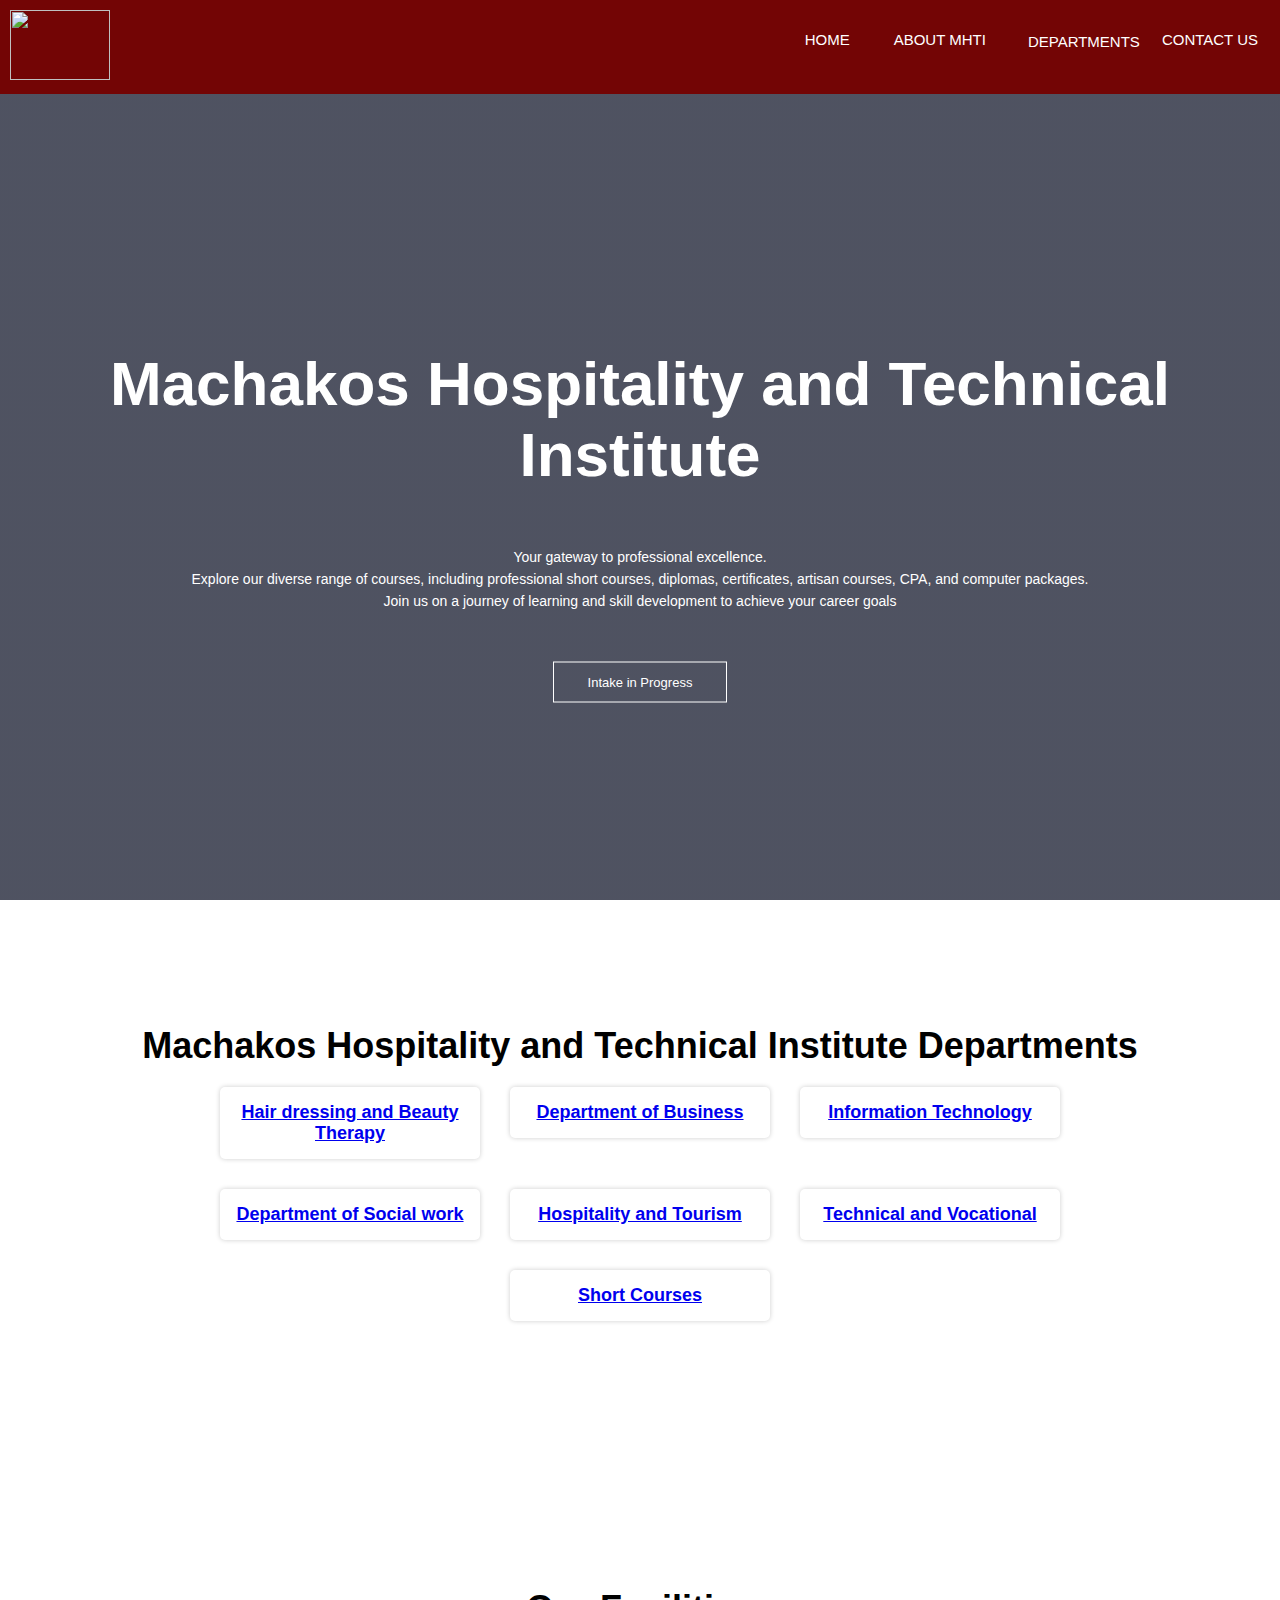
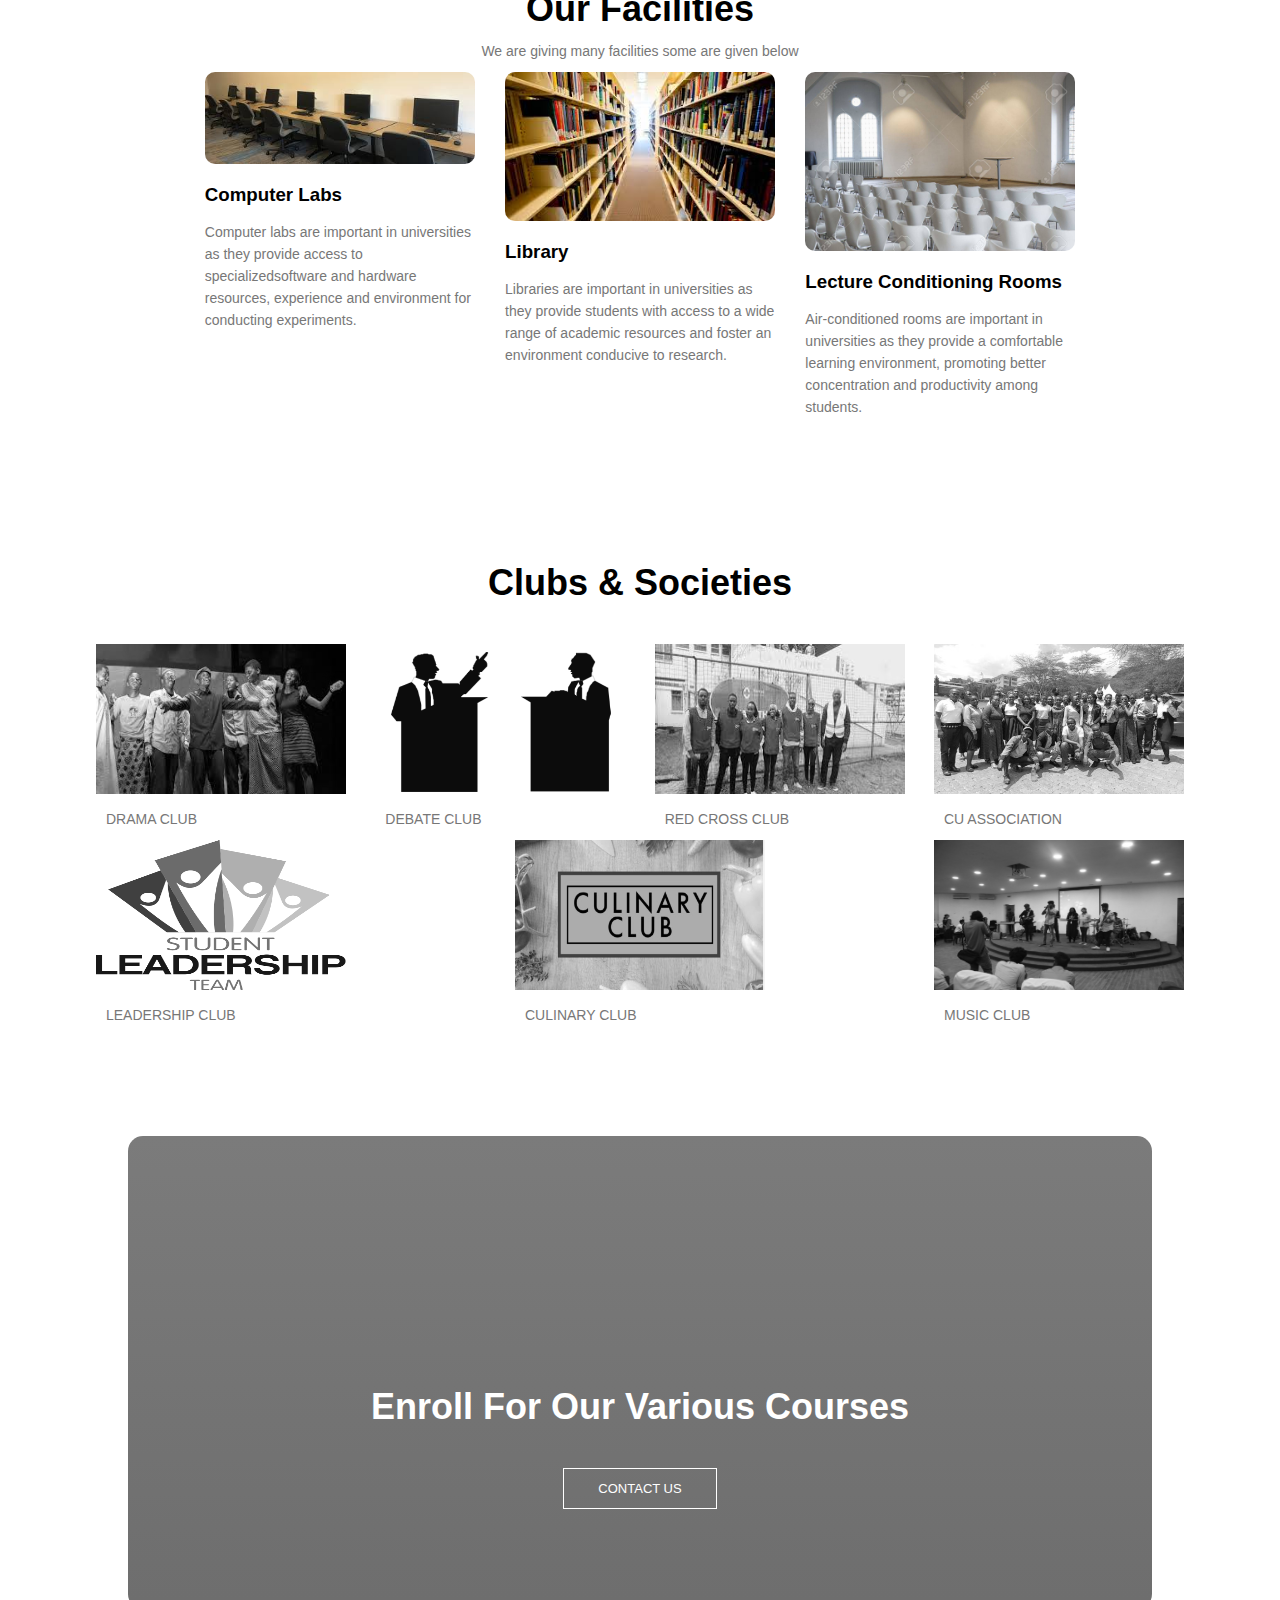
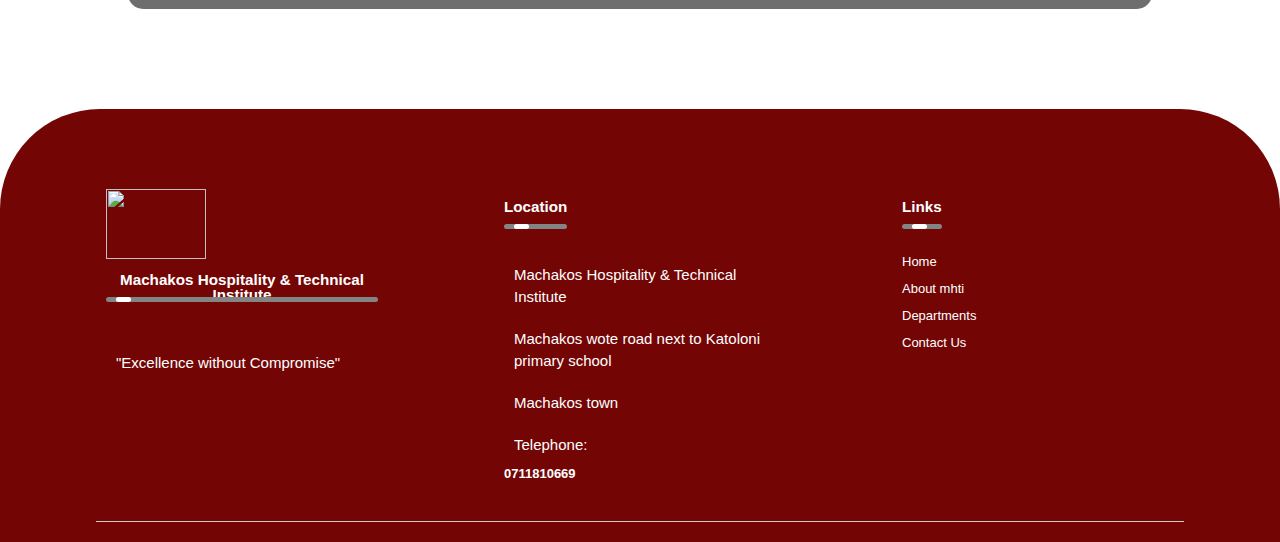
==== commit 7779b812: "logo" ====
--- a/index.html
+++ b/index.html
@@ -11,11 +11,11 @@
 <section class="header">
     
     <nav>
-        <a href="index.html"></a>
+        <a href="index.html"><img class="logo" src=""></a>
         <div class="nav-links">
           <ul>
             <li><a href="index.html">HOME</a></li>
-            <li><a href="about.html">ABOUT mhti</a></li>
+            <li><a href="about.html">ABOUT MHTI</a></li>
            
             <div class="dropdown">
               <button class="dropbtn">DEPARTMENTS
@@ -193,7 +193,7 @@
 <section class="footer">
     <div class="row">
         <div class="col">
-            
+            <img src="" class="logo">
             <h3>Machakos Hospitality & Technical Institute <div class="underline"><span></span></div></h3>
             <p> "Excellence without Compromise"
             </p>
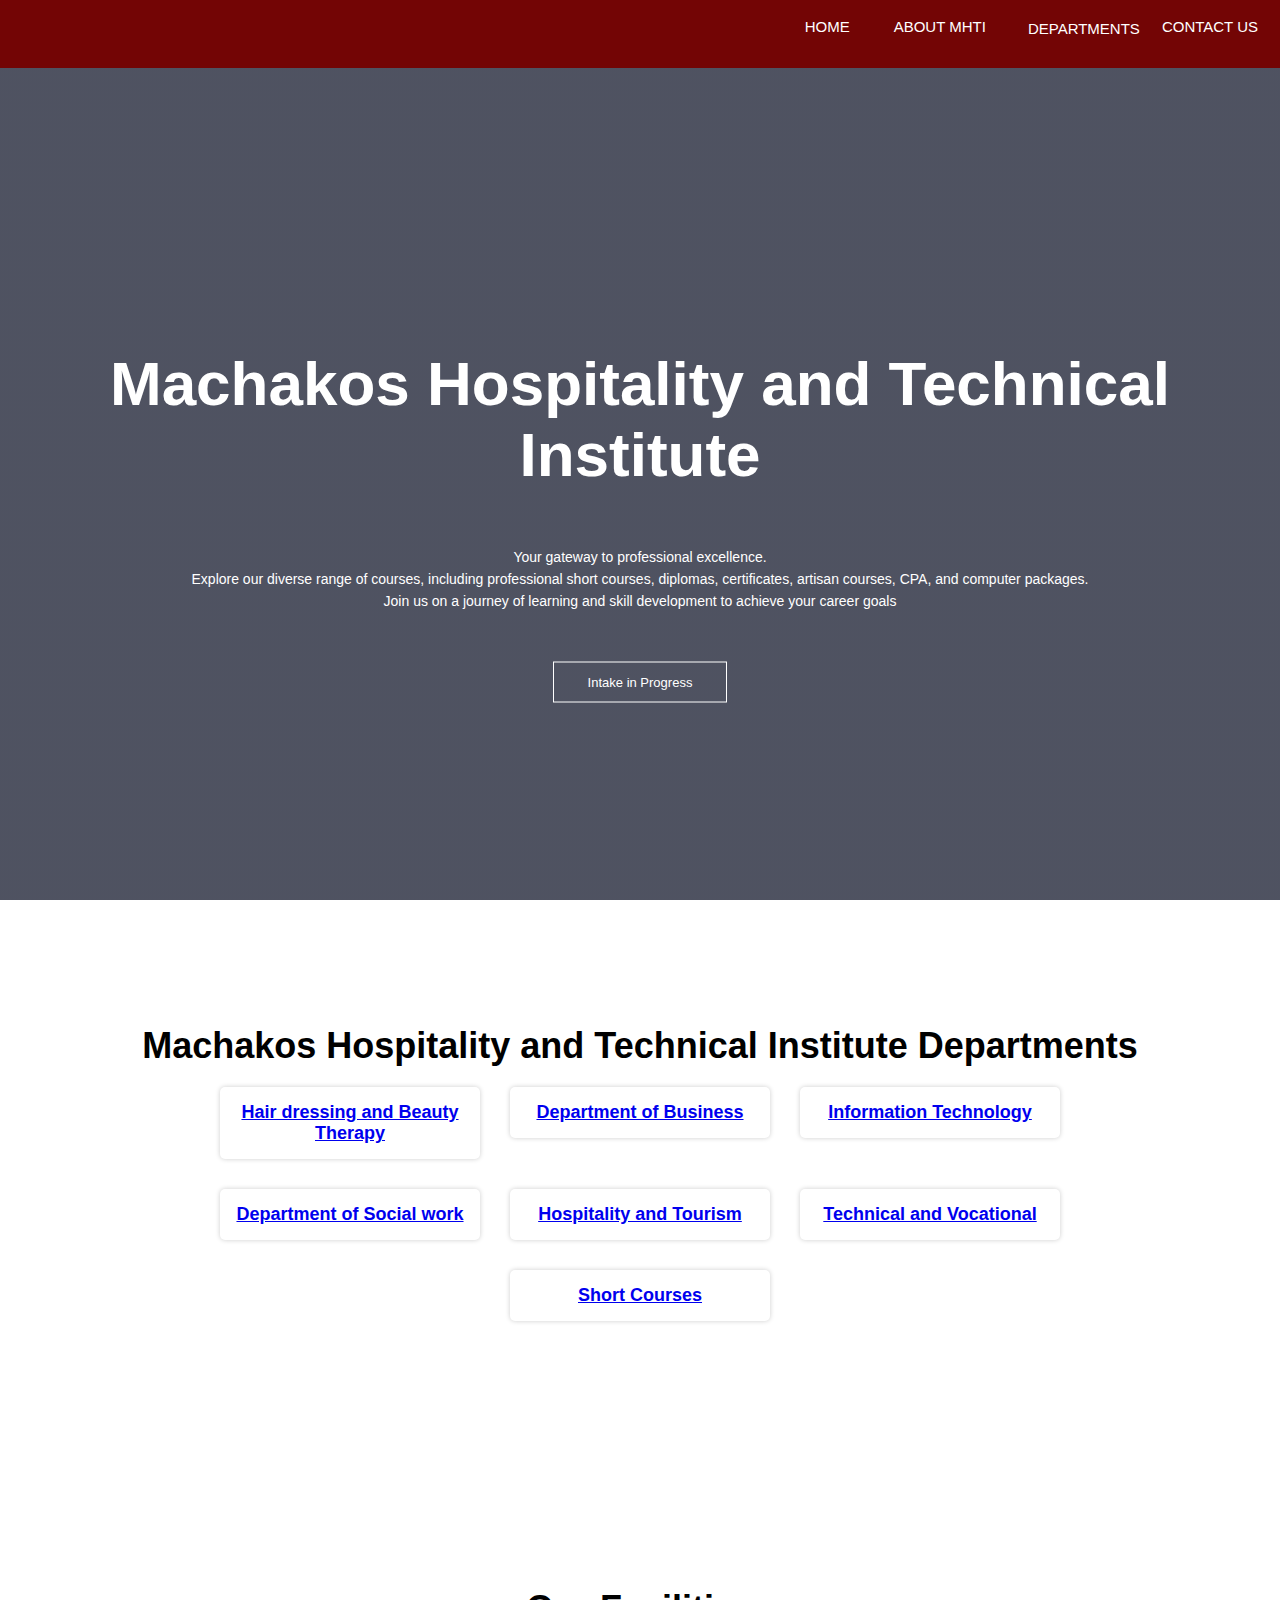
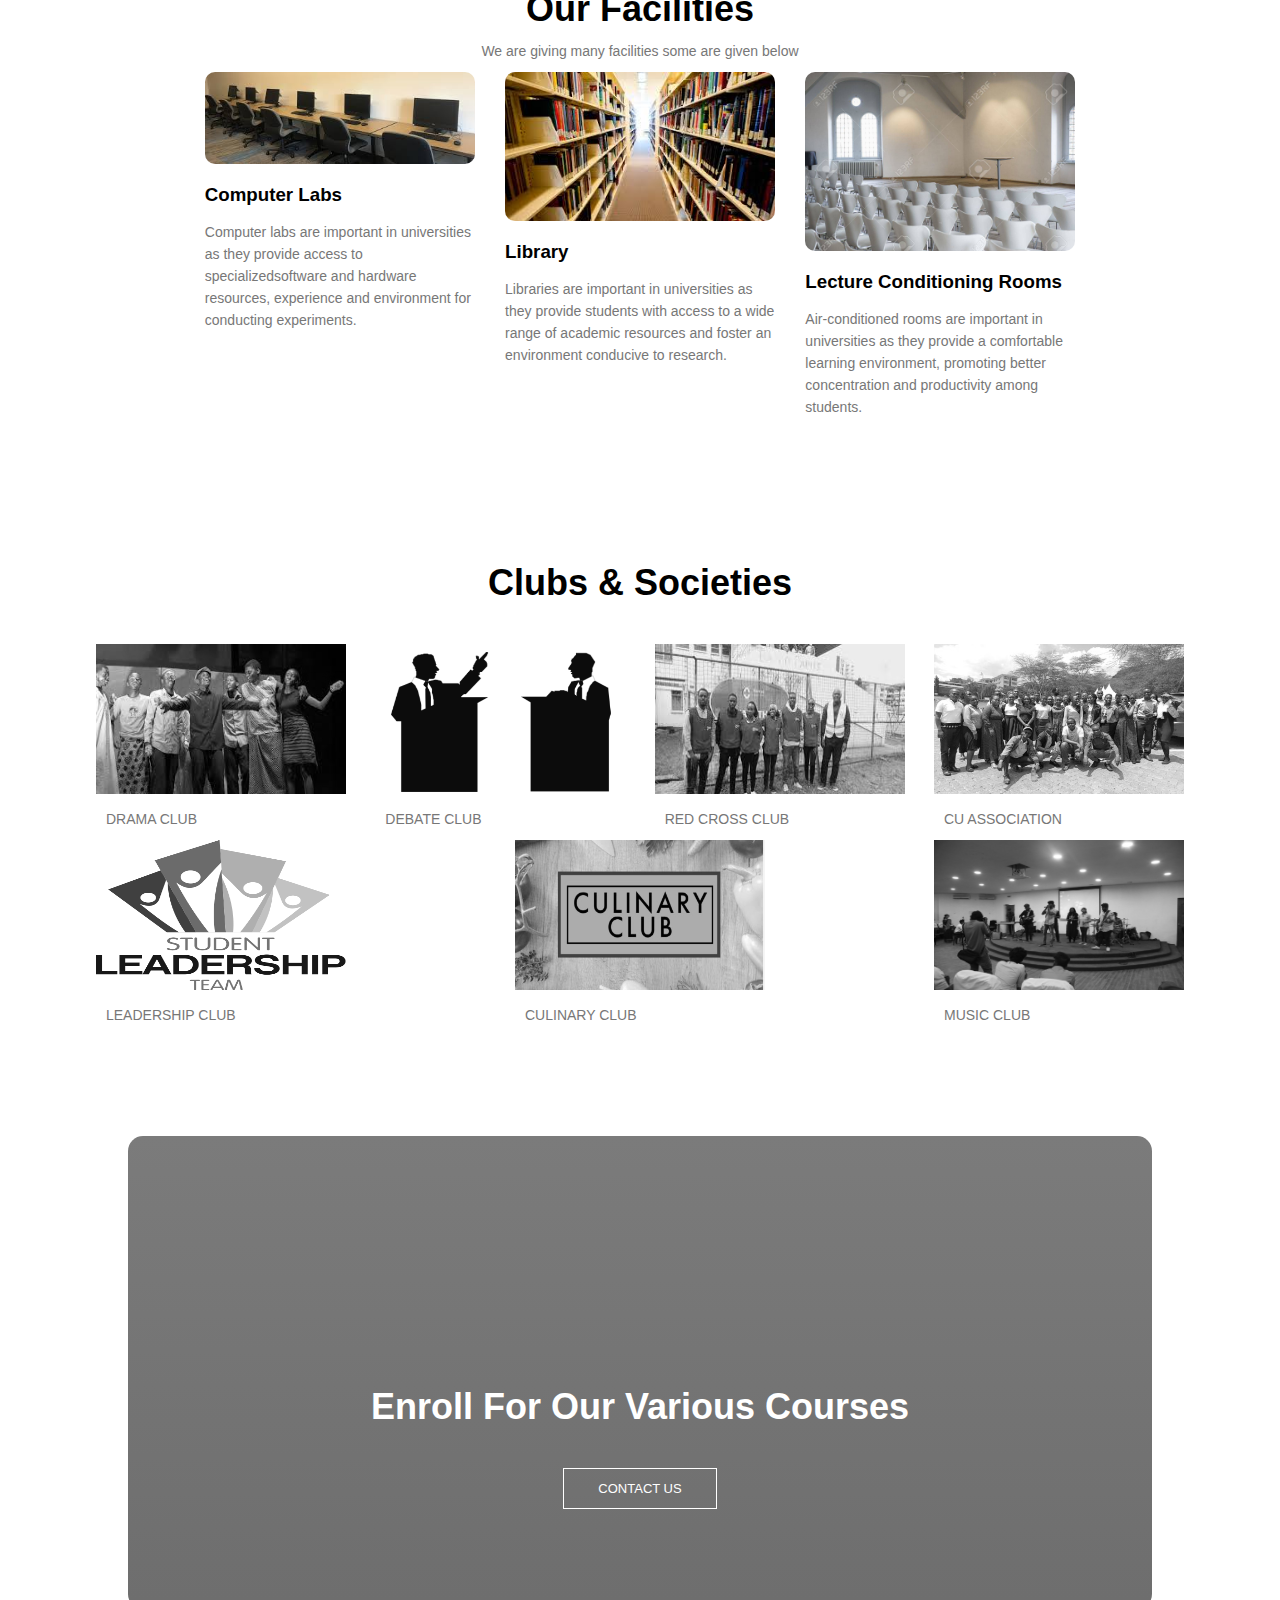
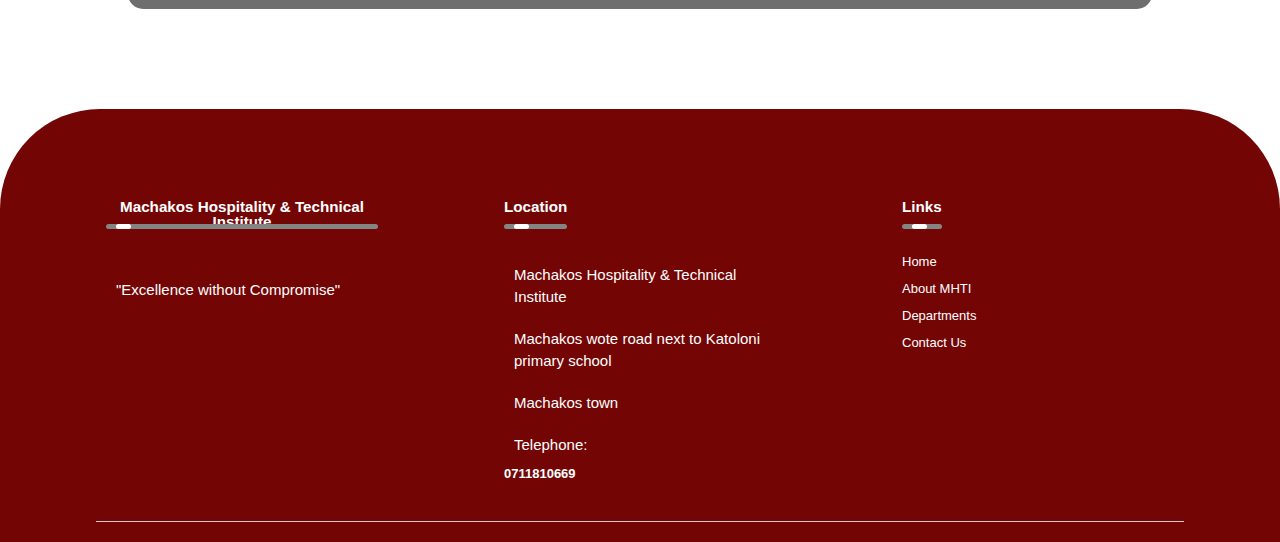
==== commit fe0605d5: "progress" ====
--- a/index.html
+++ b/index.html
@@ -11,7 +11,7 @@
 <section class="header">
     
     <nav>
-        <a href="index.html"><img class="logo" src=""></a>
+        <a href="index.html"></a>
         <div class="nav-links">
           <ul>
             <li><a href="index.html">HOME</a></li>
@@ -193,7 +193,7 @@
 <section class="footer">
     <div class="row">
         <div class="col">
-            <img src="" class="logo">
+           
             <h3>Machakos Hospitality & Technical Institute <div class="underline"><span></span></div></h3>
             <p> "Excellence without Compromise"
             </p>
@@ -210,7 +210,7 @@
             <h3>Links<div class="underline"><span></span></div></h3>
             <ul>
                 <li><a href="index.html">Home</a></li>
-                <li><a href="">About mhti</a></li>
+                <li><a href="">About MHTI</a></li>
                 <li><a href="">Departments</a></li>
                 <li><a href="">Contact Us</a></li>
             </ul>
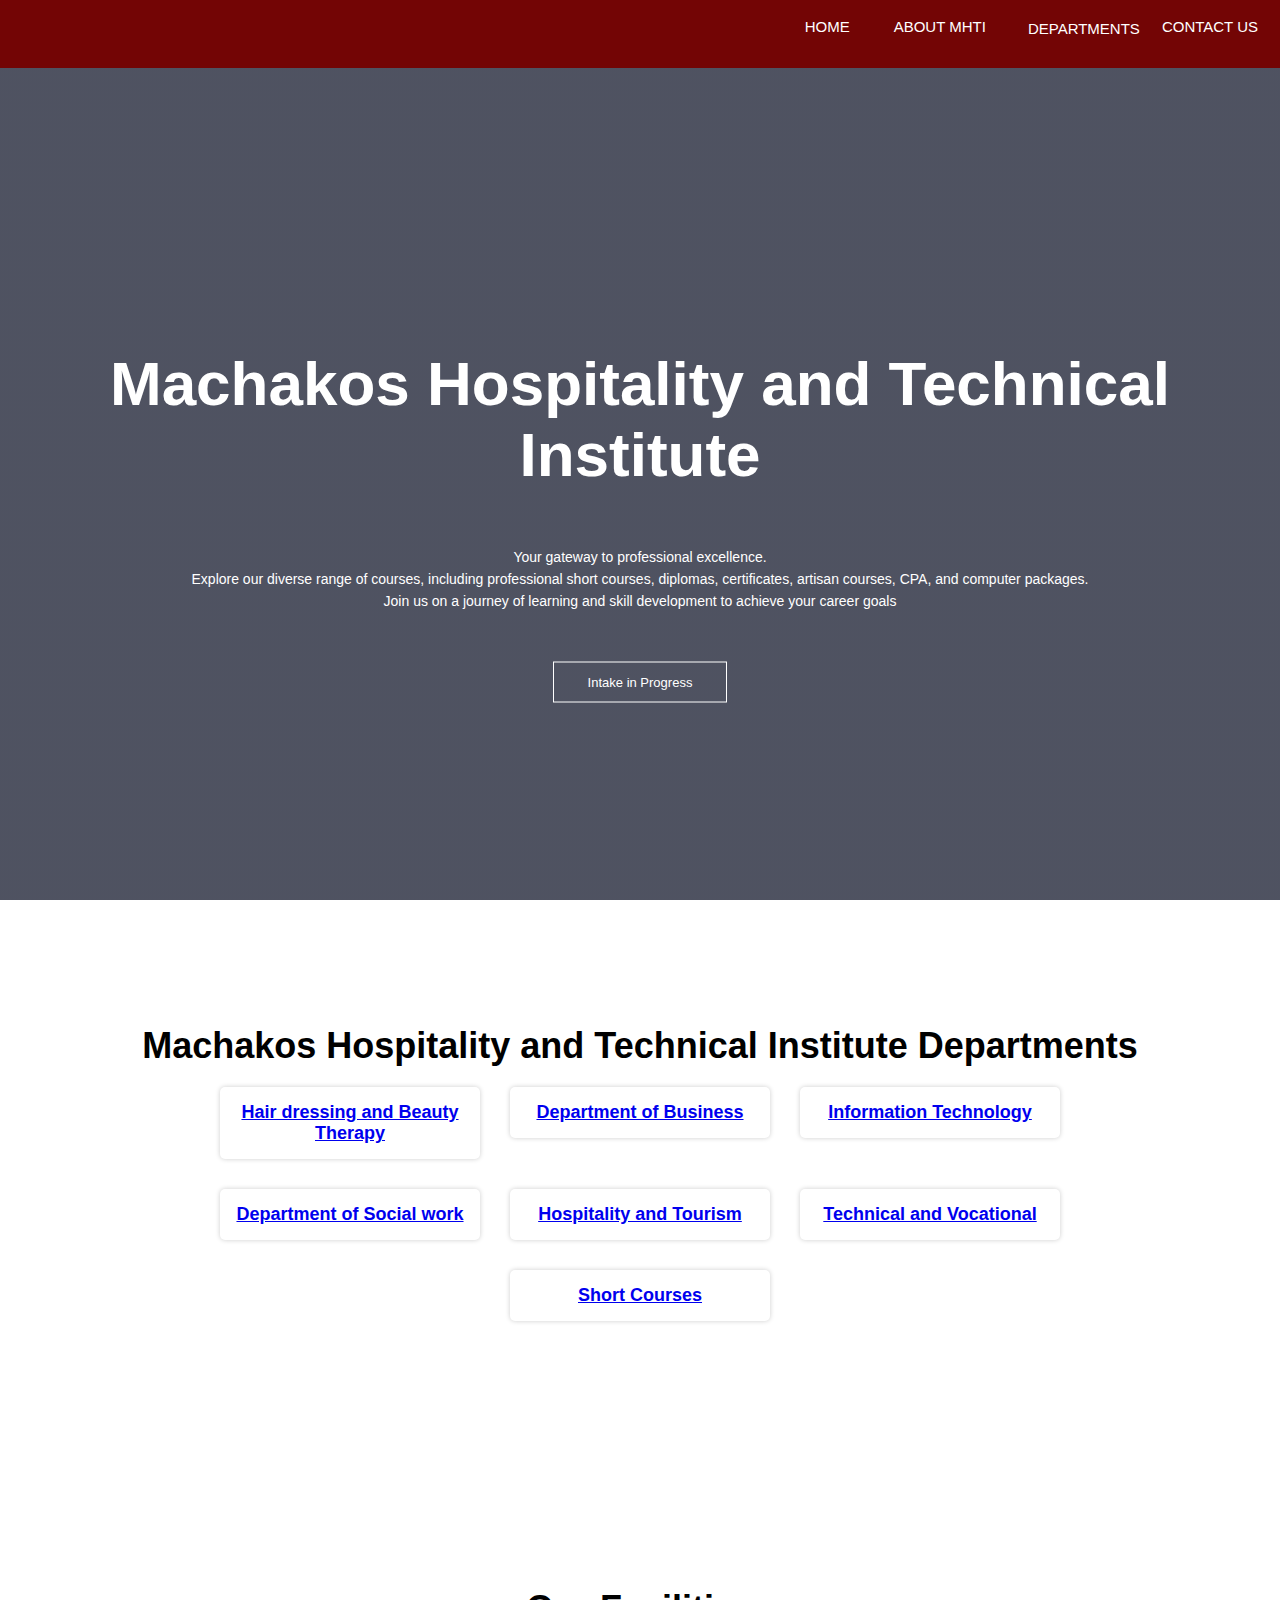
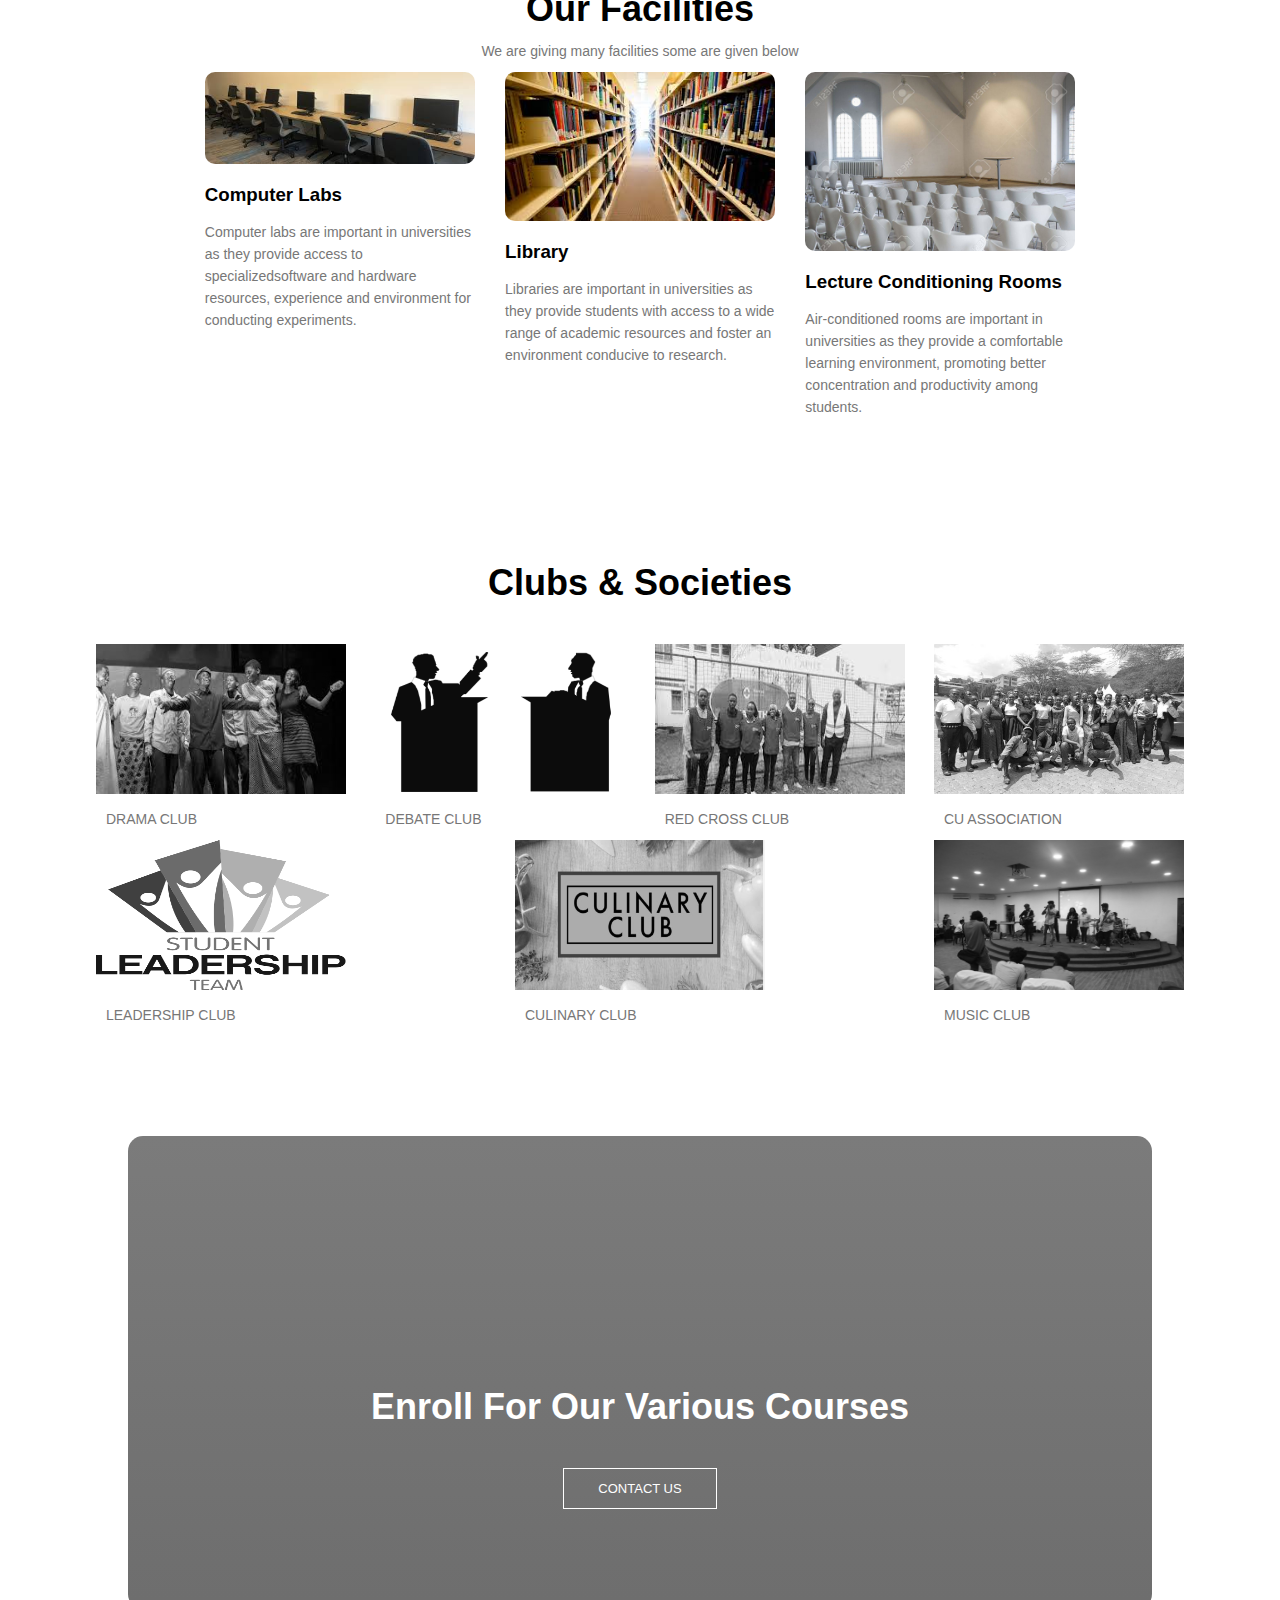
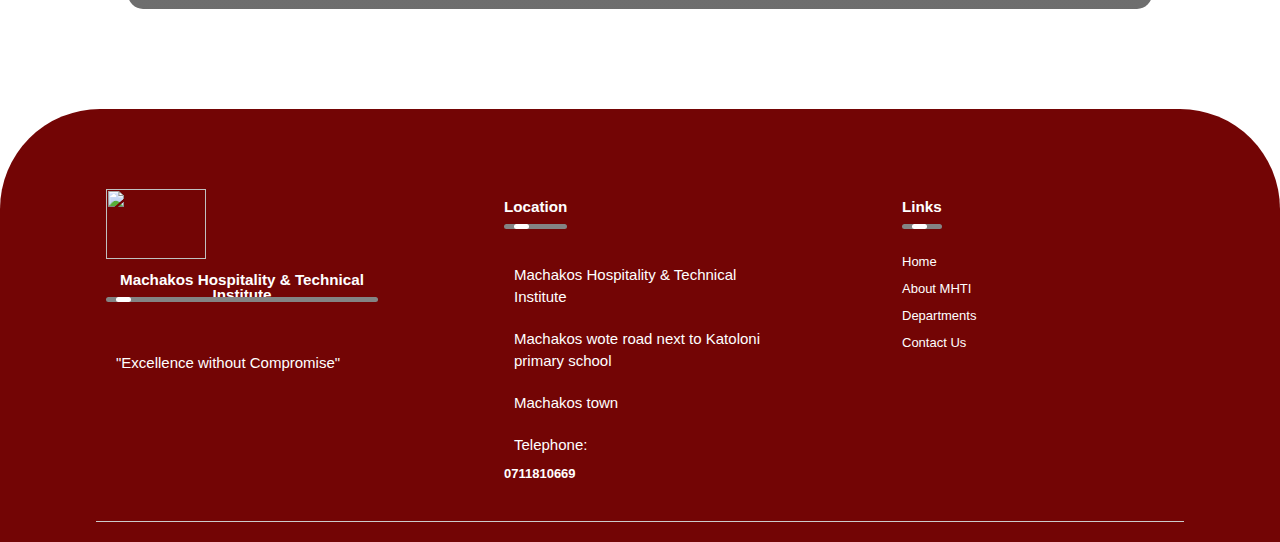
==== commit c6c09410: "Merge branch 'main' of https://github.com/ngatiabenson/mhti" ====
--- a/index.html
+++ b/index.html
@@ -193,7 +193,7 @@
 <section class="footer">
     <div class="row">
         <div class="col">
-           
+            <img src="" class="logo">
             <h3>Machakos Hospitality & Technical Institute <div class="underline"><span></span></div></h3>
             <p> "Excellence without Compromise"
             </p>
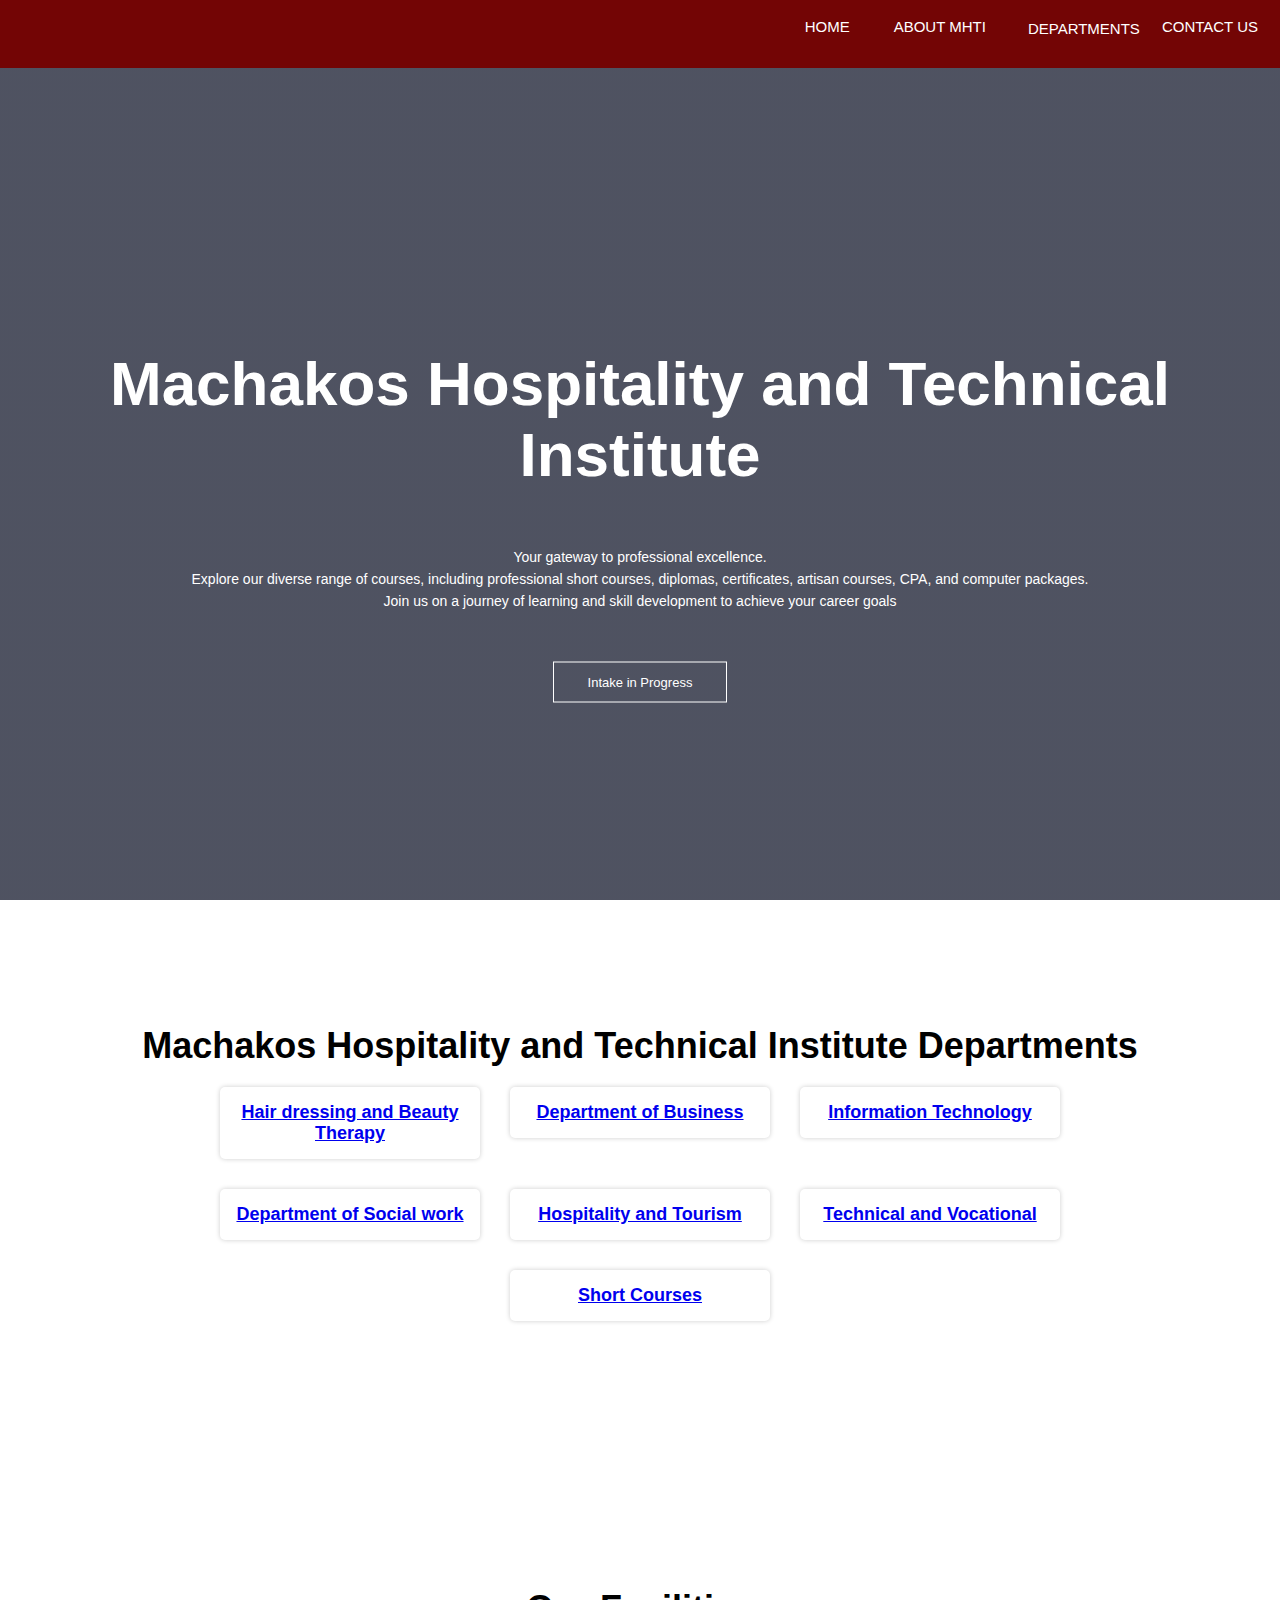
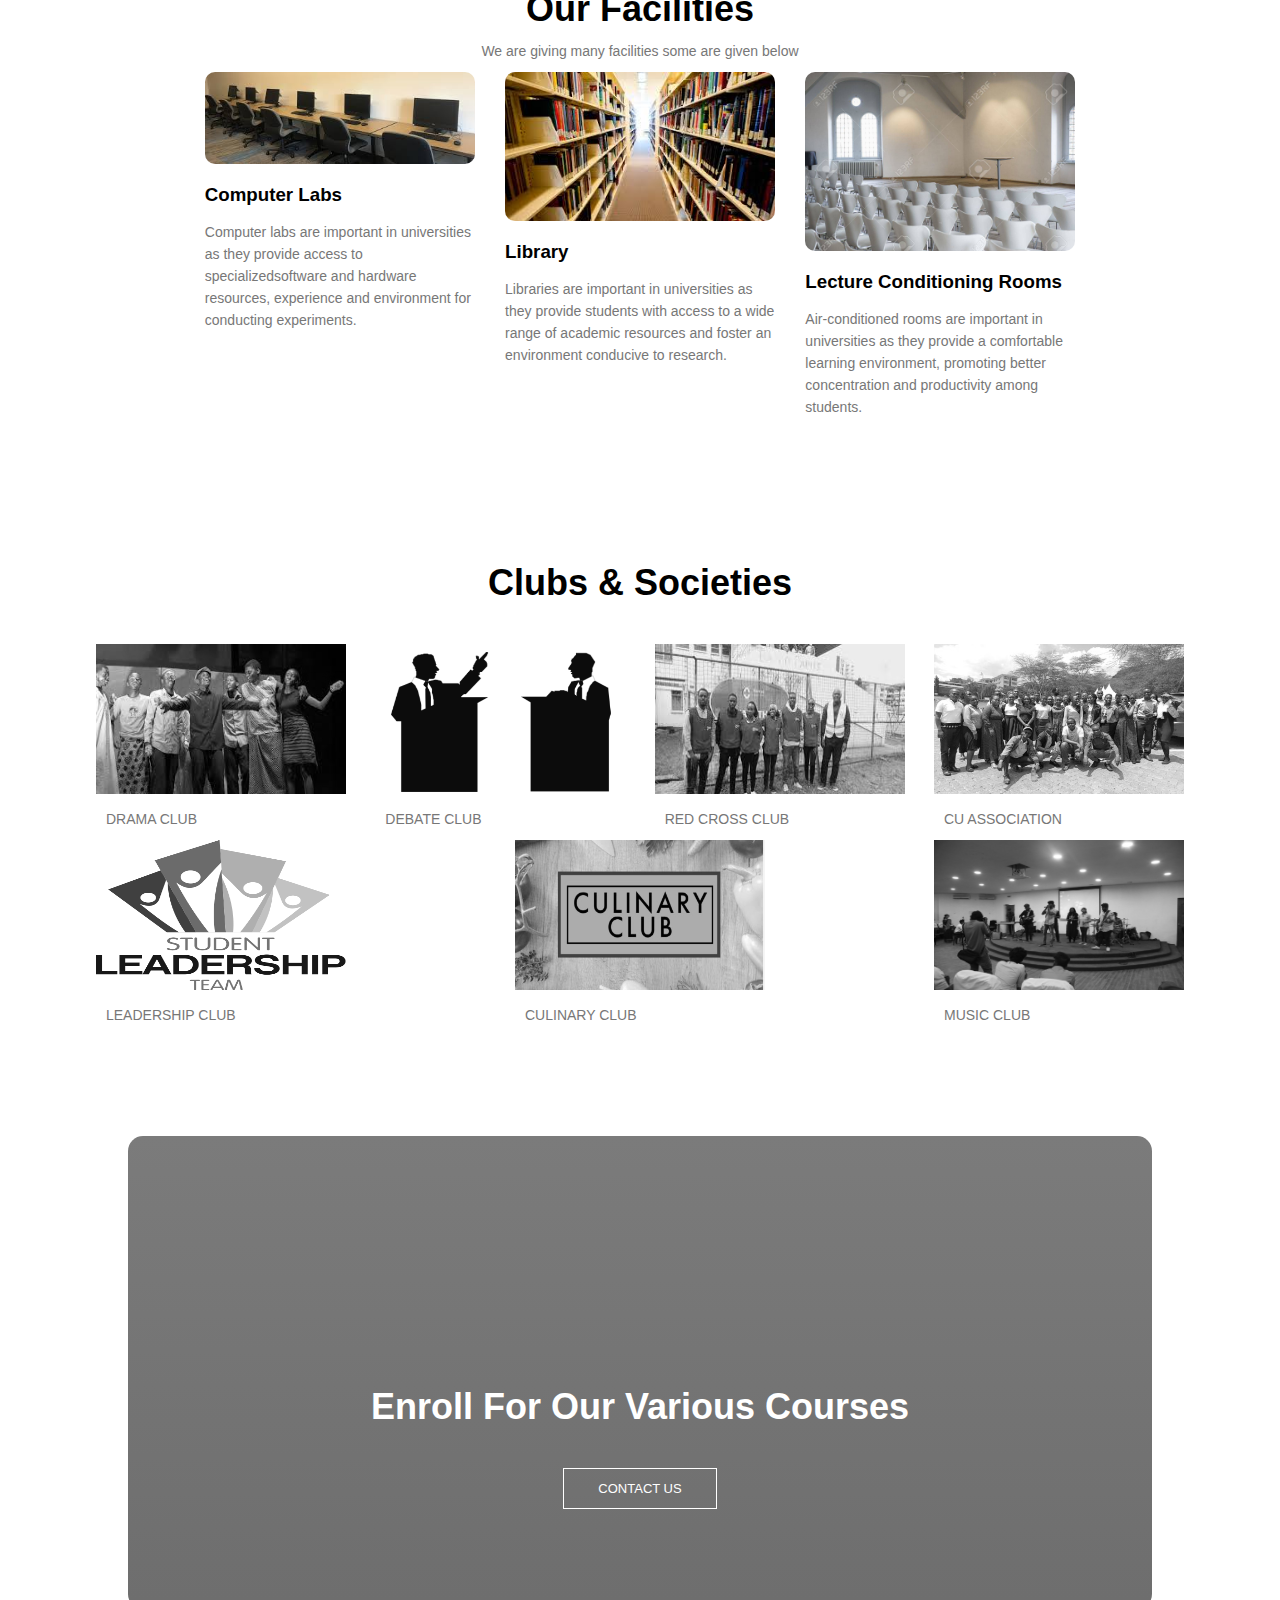
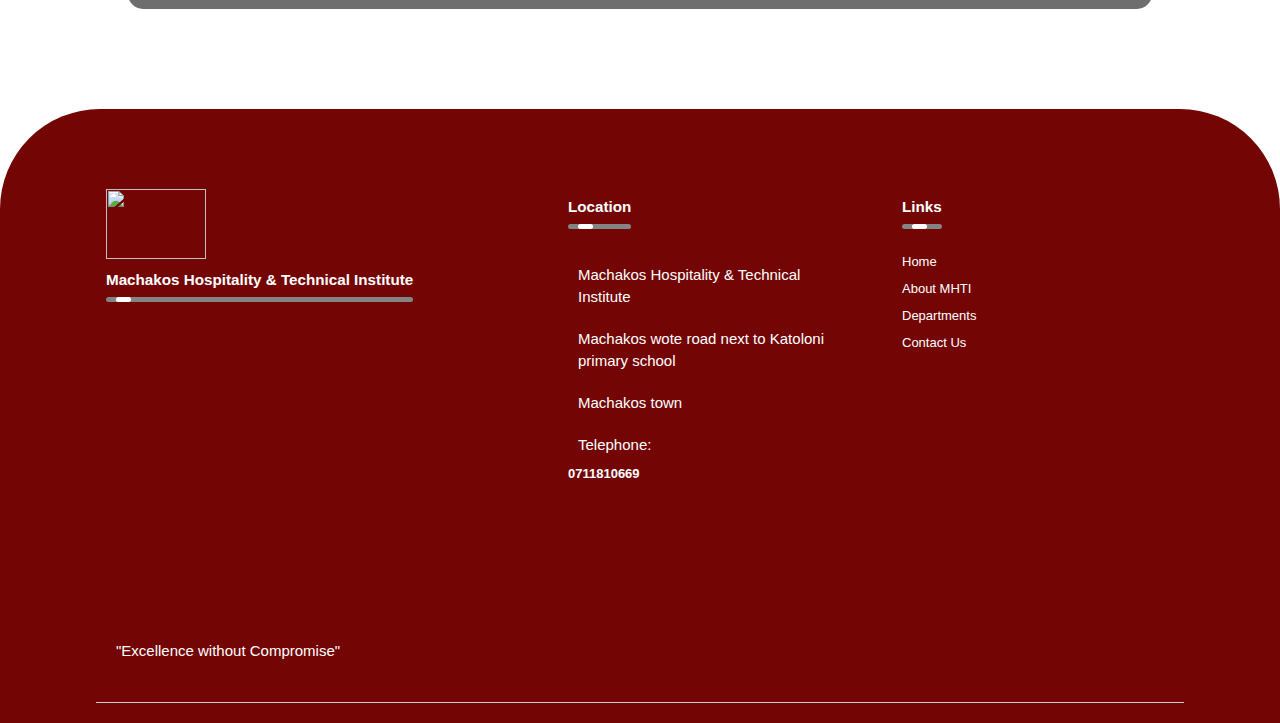
==== commit 2b037a91: "maps" ====
--- a/index.html
+++ b/index.html
@@ -195,6 +195,8 @@
         <div class="col">
             <img src="" class="logo">
             <h3>Machakos Hospitality & Technical Institute <div class="underline"><span></span></div></h3>
+
+            <iframe src="https://www.google.com/maps/embed?pb=!1m18!1m12!1m3!1d7113.44652703794!2d37.248793764799586!3d-1.543791975732355!2m3!1f0!2f0!3f0!3m2!1i1024!2i768!4f13.1!3m3!1m2!1s0x182f87b1aa820195%3A0xf7cc8f7e8946f858!2sMachakos%20Hospitality%20%26%20Technical%20Institute!5e0!3m2!1sen!2ske!4v1713184210718!5m2!1sen!2ske" width="400" height="300" style="border:0;" allowfullscreen="" loading="lazy" referrerpolicy="no-referrer-when-downgrade"></iframe>
             <p> "Excellence without Compromise"
             </p>
         </div>
